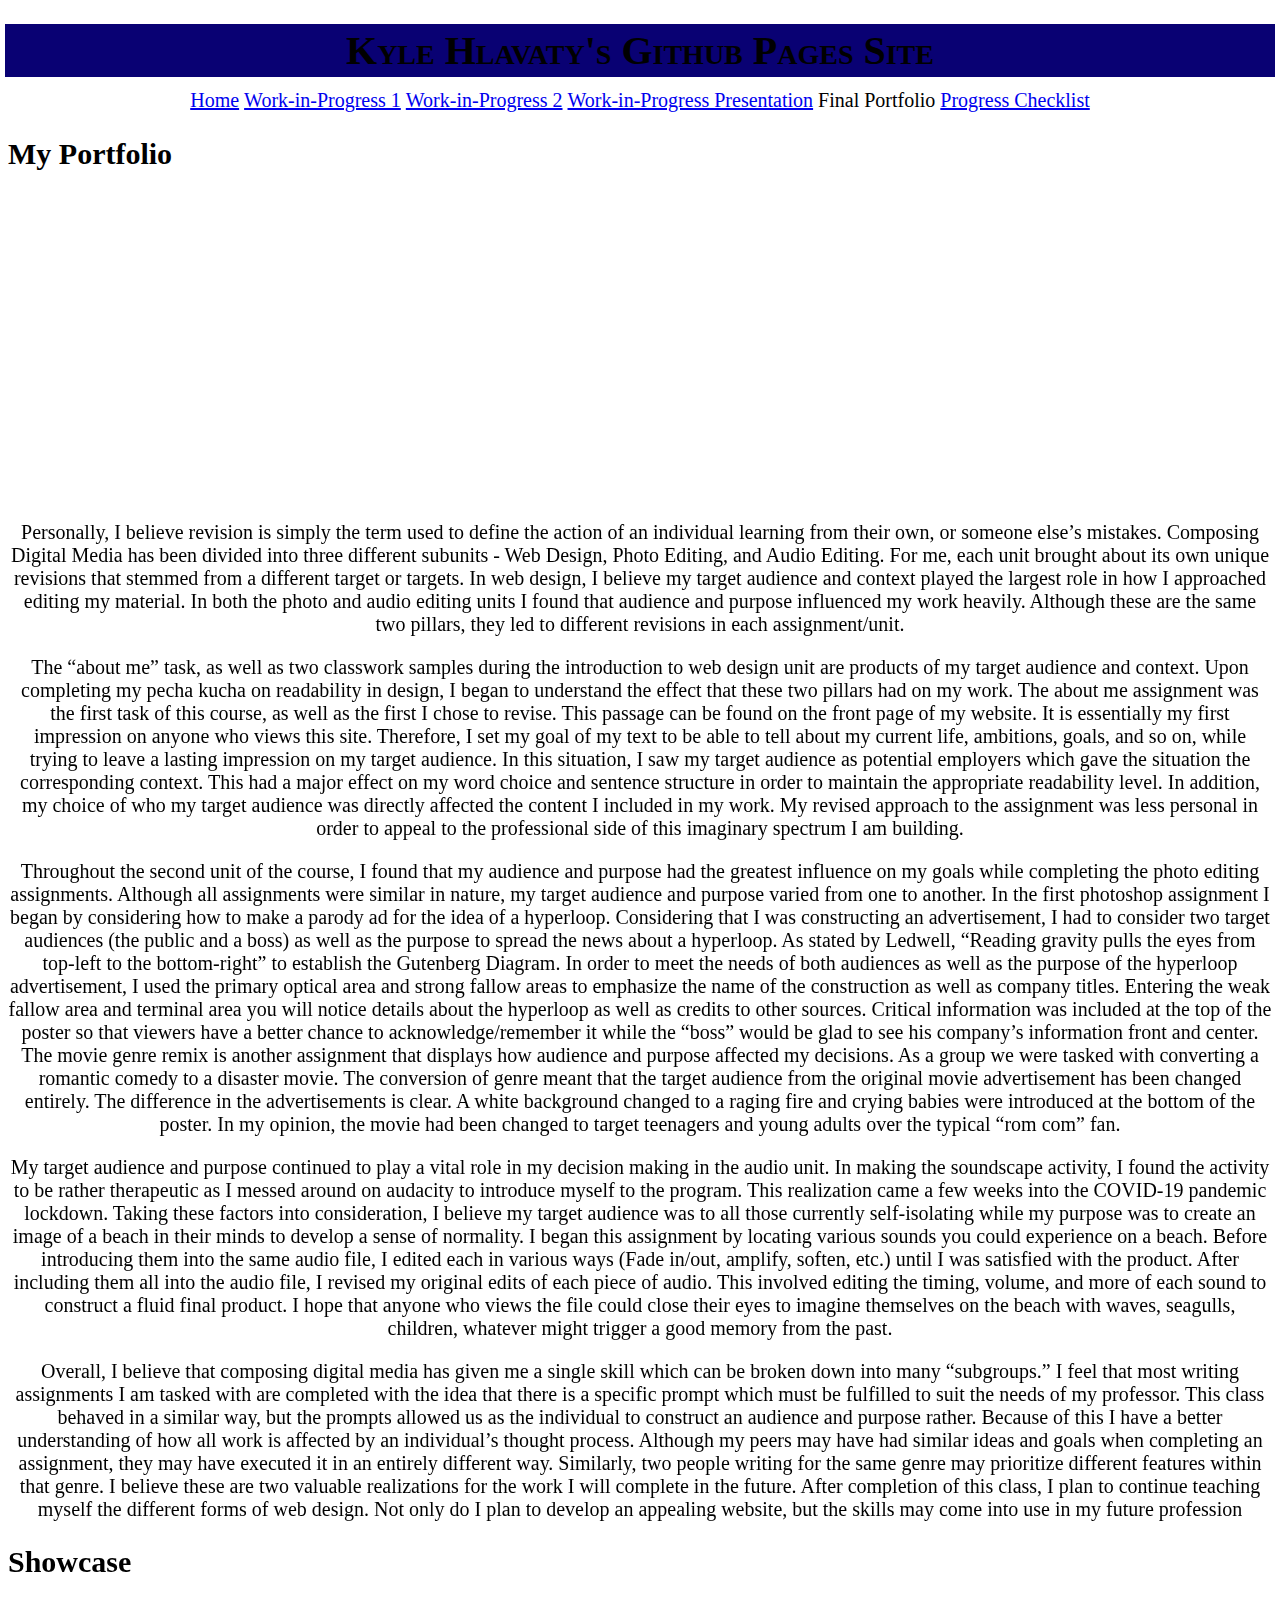
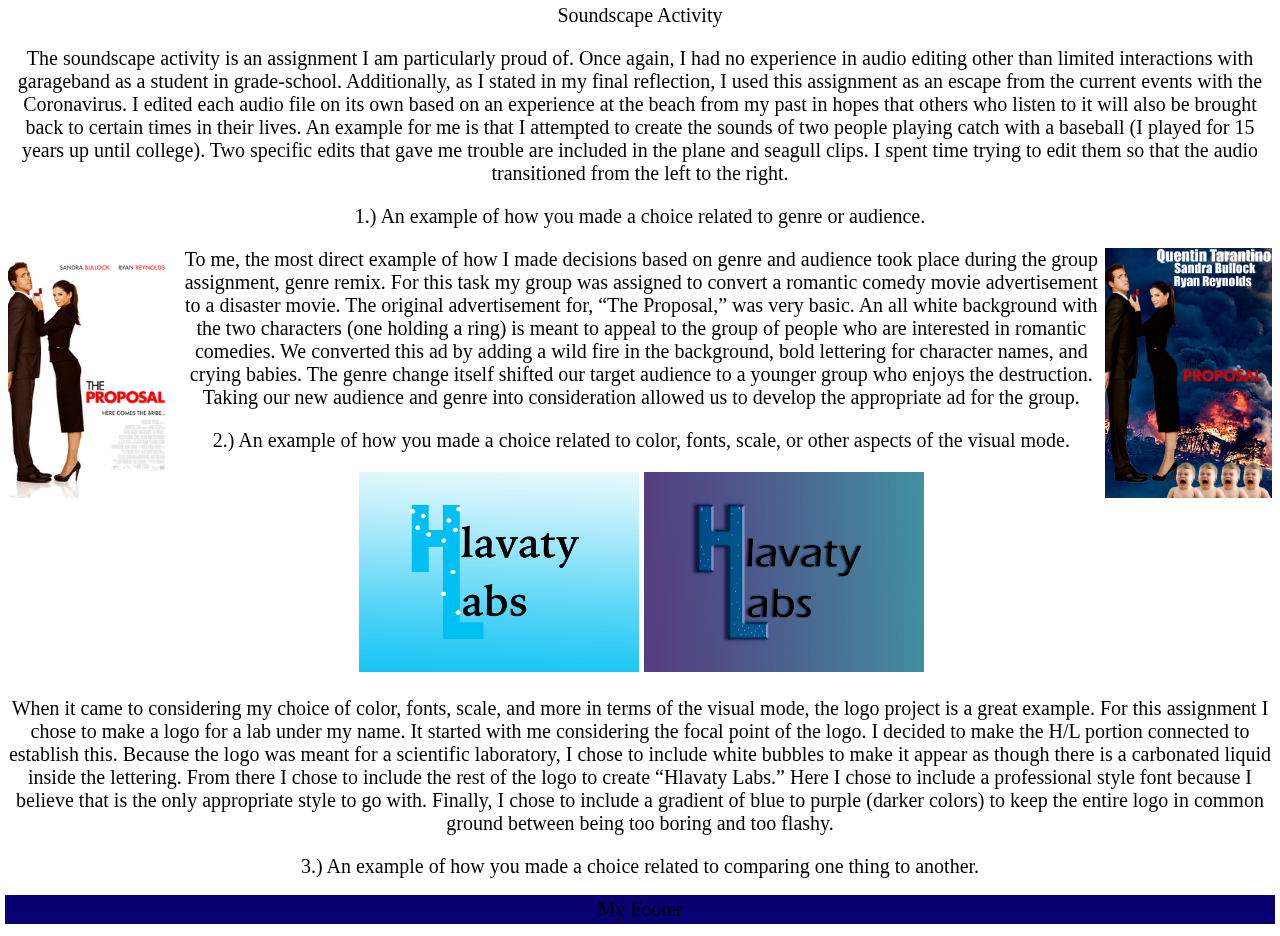
==== Portfolio/index.html @ 25378c31 "Update index.html" ====
<!DOCTYPE html>
<html>
<head>
    <title>Kyle Hlavaty's Github Pages Site</title>
    <link rel="stylesheet" type="text/css" href="../Static/style.css">
    </head>
<body>
    <h1>Kyle Hlavaty's Github Pages Site</h1>
    <nav><ul class="main-menu">
      <li><a href="../">Home</a></li>
      <li><a href="../Work-1/">Work-in-Progress 1</a></li>
      <li><a href="../Work-2/">Work-in-Progress 2</a></li>
      <li><a href="../Presentation/">Work-in-Progress Presentation</a></li>
      <li>Final Portfolio</li>
        <li><a href="../Progress Checklist/">Progress Checklist</a></li>
      </ul></nav>
    <main>
      <h2>My Portfolio</h2>
        <iframe width="100%" height="300" scrolling="no" frameborder="no" allow="autoplay" src="https://w.soundcloud.com/player/?url=https%3A//api.soundcloud.com/tracks/800270866&color=%23bca484&auto_play=false&hide_related=false&show_comments=true&show_user=true&show_reposts=false&show_teaser=true&visual=true"></iframe>
       <p>Personally, I believe revision is simply the term used to define the action of an individual learning from their own, or someone else’s mistakes. Composing Digital Media has been divided into three different subunits - Web Design, Photo Editing, and Audio Editing. For me, each unit brought about its own unique revisions that stemmed from a different target or targets. In web design, I believe my target audience and context played the largest role in how I approached editing my material. In both the photo and audio editing units I found that audience and purpose influenced my work heavily. Although these are the same two pillars, they led to different revisions in each assignment/unit.</p>
        <p>The “about me” task, as well as two classwork samples during the introduction to web design unit are products of my target audience and context. Upon completing my pecha kucha on readability in design, I began to understand the effect that these two pillars had on my work. The about me assignment was the first task of this course, as well as the first I chose to revise. This passage can be found on the front page of my website. It is essentially my first impression on anyone who views this site. Therefore, I set my goal of my text to be able to tell about my current life, ambitions, goals, and so on, while trying to leave a lasting impression on my target audience. In this situation, I saw my target audience as potential employers which gave the situation the corresponding context. This had a major effect on my word choice and sentence structure in order to maintain the appropriate readability level. In addition, my choice of who my target audience was directly affected the content I included in my work. My revised approach to the assignment was less personal in order to appeal to the professional side of this imaginary spectrum I am building.</p>
        <p> Throughout the second unit of the course, I found that my audience and purpose had the greatest influence on my goals while completing the photo editing assignments. Although all assignments were similar in nature, my target audience and purpose varied from one to another. In the first photoshop assignment I began by considering how to make a parody ad for the idea of a hyperloop. Considering that I was constructing an advertisement, I had to consider two target audiences (the public and a boss) as well as the purpose to spread the news about a hyperloop. As stated by Ledwell, “Reading gravity pulls the eyes from top-left to the bottom-right” to establish the Gutenberg Diagram. In order to meet the needs of both audiences as well as the purpose of the hyperloop advertisement, I used the primary optical area and strong fallow areas to emphasize the name of the construction as well as company titles. Entering the weak fallow area and terminal area you will notice details about the hyperloop as well as credits to other sources. Critical information was included at the top of the poster so that viewers have a better chance to acknowledge/remember it while the “boss” would be glad to see his company’s information front and center. The movie genre remix is another assignment that displays how audience and purpose affected my decisions. As a group we were tasked with converting a romantic comedy to a disaster movie. The conversion of genre meant that the target audience from the original movie advertisement has been changed entirely. The difference in the advertisements is clear. A white background changed to a raging fire and crying babies were introduced at the bottom of the poster. In my opinion, the movie had been changed to target teenagers and young adults over the typical “rom com” fan. </p>
        <p> My target audience and purpose continued to play a vital role in my decision making in the audio unit. In making the soundscape activity, I found the activity to be rather therapeutic as I messed around on audacity to introduce myself to the program. This realization came a few weeks into the COVID-19 pandemic lockdown. Taking these factors into consideration, I believe my target audience was to all those currently self-isolating while my purpose was to create an image of a beach in their minds to develop a sense of normality. I began this assignment by locating various sounds you could experience on a beach. Before introducing them into the same audio file, I edited each in various ways (Fade in/out, amplify, soften, etc.) until I was satisfied with the product. After including them all into the audio file, I revised my original edits of each piece of audio. This involved editing the timing, volume, and more of each sound to construct a fluid final product. I hope that anyone who views the file could close their eyes to imagine themselves on the beach with waves, seagulls, children, whatever might trigger a good memory from the past. </p>
        <p> Overall, I believe that composing digital media has given me a single skill which can be broken down into many “subgroups.” I feel that most writing assignments I am tasked with are completed with the idea that there is a specific prompt which must be fulfilled to suit the needs of my professor. This class behaved in a similar way, but the prompts allowed us as the individual to construct an audience and purpose rather. Because of this I have a better understanding of how all work is affected by an individual’s thought process. Although my peers may have had similar ideas and goals when completing an assignment, they may have executed it in an entirely different way. Similarly, two people writing for the same genre may prioritize different features within that genre. I believe these are two valuable realizations for the work I will complete in the future. After completion of this class, I plan to continue teaching myself the different forms of web design. Not only do I plan to develop an appealing website, but the skills may come into use in my future profession </p>
        <h2> Showcase </h2>
        <p> Soundscape Activity </p>
        <p> The soundscape activity is an assignment I am particularly proud of. Once again, I had no experience in audio editing other than limited interactions with garageband as a student in grade-school. Additionally, as I stated in my final reflection, I used this assignment as an escape from the current events with the Coronavirus. I edited each audio file on its own based on an experience at the beach from my past in hopes that others who listen to it will also be brought back to certain times in their lives. An example for me is that I attempted to create the sounds of two people playing catch with a baseball (I played for 15 years up until college). Two specific edits that gave me trouble are included in the plane and seagull clips. I spent time trying to edit them so that the audio transitioned from the left to the right.</p>
        <p> 1.) An example of how you made a choice related to genre or audience.
        <p> </p>
            <img src="/Static/Images/The_Proposal.jpg" alt="prop" width="auto" height="250" align="Left">
            <img src="/Static/Images/The Proposal Ad.png" alt="prop2" width="auto" height="250" align="Right">
        <p> </p>
        <p> To me, the most direct example of how I made decisions based on genre and audience took place during the group assignment, genre remix. For this task my group was assigned to convert a romantic comedy movie advertisement to a disaster movie. The original advertisement for, “The Proposal,” was very basic. An all white background with the two characters (one holding a ring) is meant to appeal to the group of people who are interested in romantic comedies. We converted this ad by adding a wild fire in the background, bold lettering for character names, and crying babies. The genre change itself shifted our target audience to a younger group who enjoys the destruction. Taking our new audience and genre into consideration allowed us to develop the appropriate ad for the group.</p>
    <p> 2.) An example of how you made a choice related to color, fonts, scale, or other aspects of the visual mode.
        <p> </p>
        <p> <img src="/Static/Images/Logo - OG.png" alt="logo" width="auto" height="200">
        <img src="/Static/Images/Hlavaty - Logo Activity (Site).png" alt="logo" width="auto" height="200"> </p>
        
        <p> </p>
        <p> When it came to considering my choice of color, fonts, scale, and more in terms of the visual mode, the logo project is a great example. For this assignment I chose to make a logo for a lab under my name. It started with me considering the focal point of the logo. I decided to make the H/L portion connected to establish this. Because the logo was meant for a scientific laboratory, I chose to include white bubbles to make it appear as though there is a carbonated liquid inside the lettering. From there I chose to include the rest of the logo to create “Hlavaty Labs.” Here I chose to include a professional style font because I believe that is the only appropriate style to go with. Finally, I chose to include a gradient of blue to purple (darker colors) to keep the entire logo in common ground between being too boring and too flashy.</p>
        <p> 3.) An example of how you made a choice related to comparing one thing to another.
            
    </main>
    <footer>My Footer</footer>
  </body>
  </html>
---- Static/style.css ----
body {
  font-size: 125%;
  text-color: #f0e0b1;
}

head {
  outline-style: solid;
  outline-width: medium;
}

h1 { 
  font-variant: small-caps;
  font-family: 'URW Chancery L', Cursive;
  text-align: center;
  margin-bottom: 15px;
  Outline: Border;
  Outline-style: solid;
  Outline-width: Medium;
  Outline-color: #090173;
  background-color: #090173;
  text-color: #FFE4D2;
}

ul.main-menu {
    list-style-type: square;
    margin: 10px;
    padding: 0;
  text-align: center;
}
ul.main-menu>li {
    display: inline;
  text-align: center
}
frame {
width: 70%;
  margin-left: auto;
  margin-right: auto;
  display: block;
}
p {
  text-align: center;
  font-family: serif;
  text-color: #000000;
}
footer {
   text-align: center;
  margin-bottom: 15px;
  Outline: Border;
  Outline-style: solid;
  Outline-width: Medium;
  Outline-color: #090173;
  background-color: #090173;
}
th {
  background-color: #090173;
  color: white;
}
tr:nth-child(even) {background-color: #f2f2f2;}
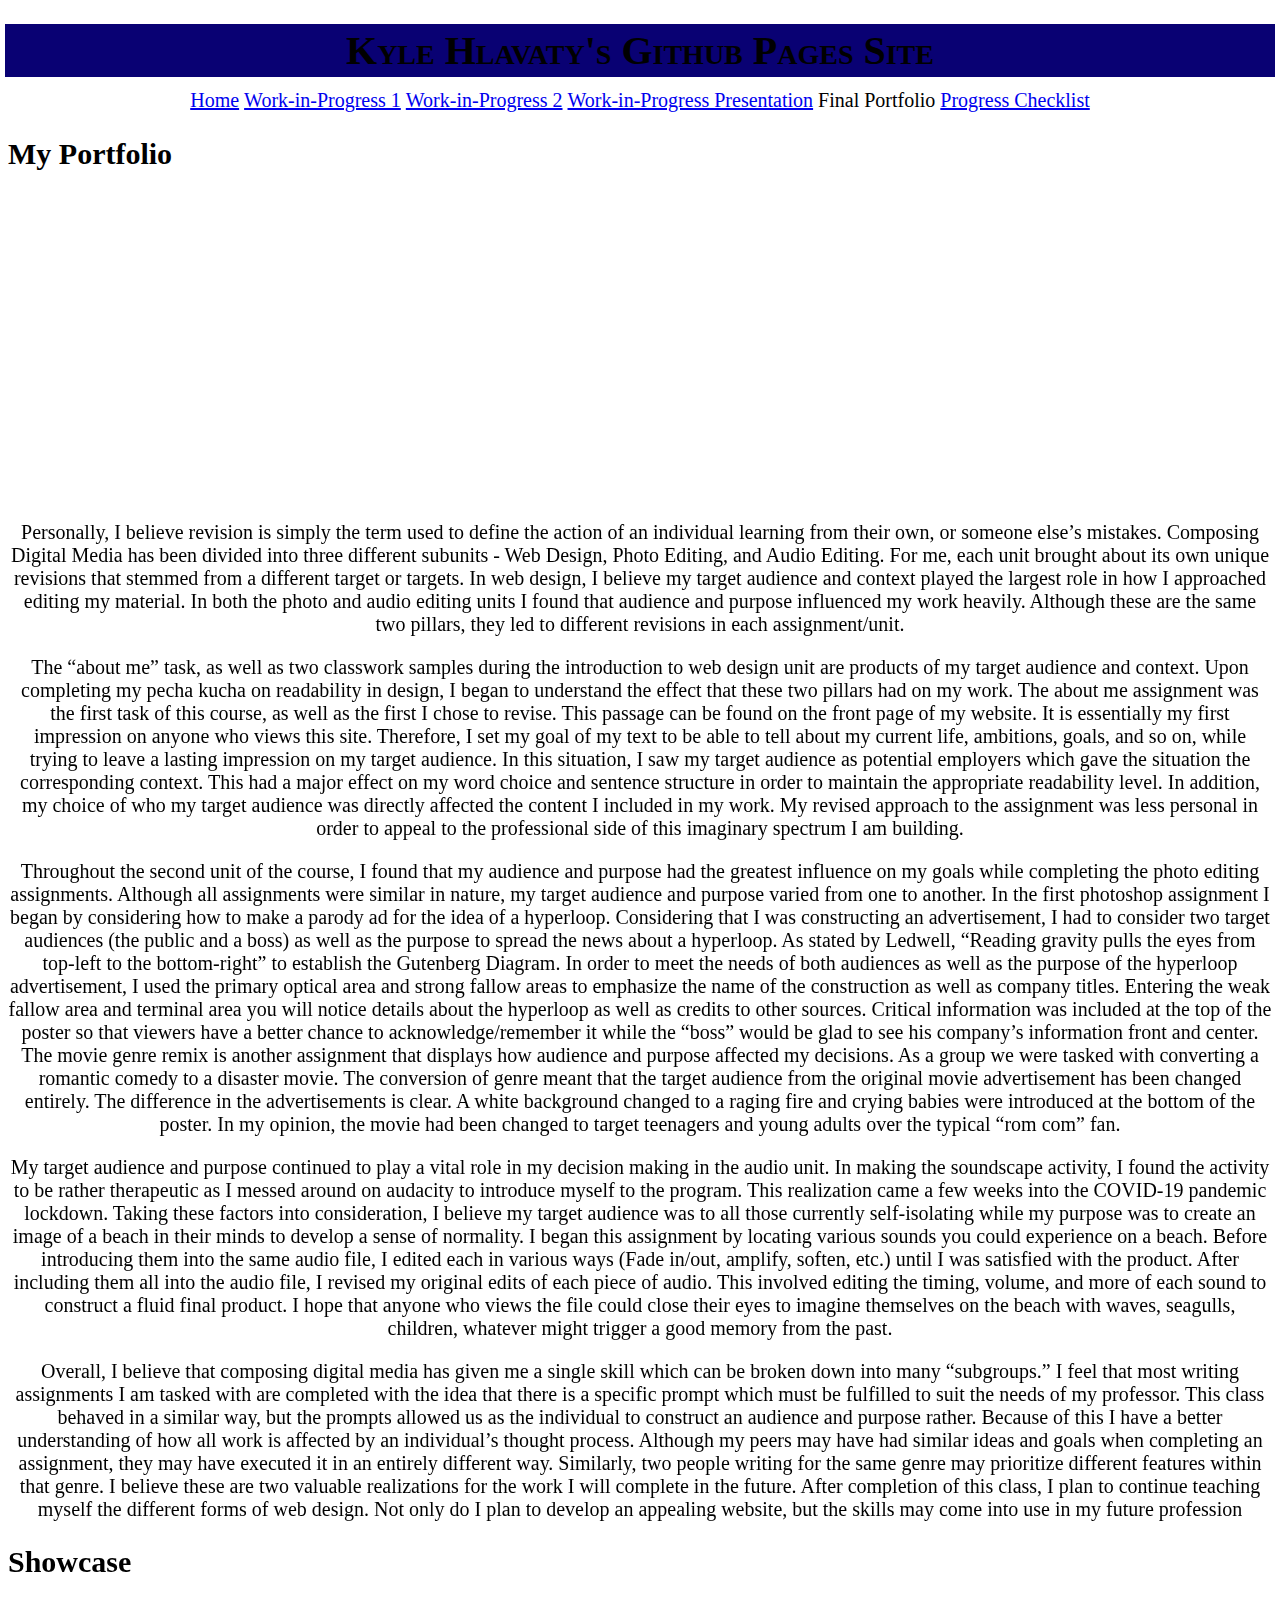
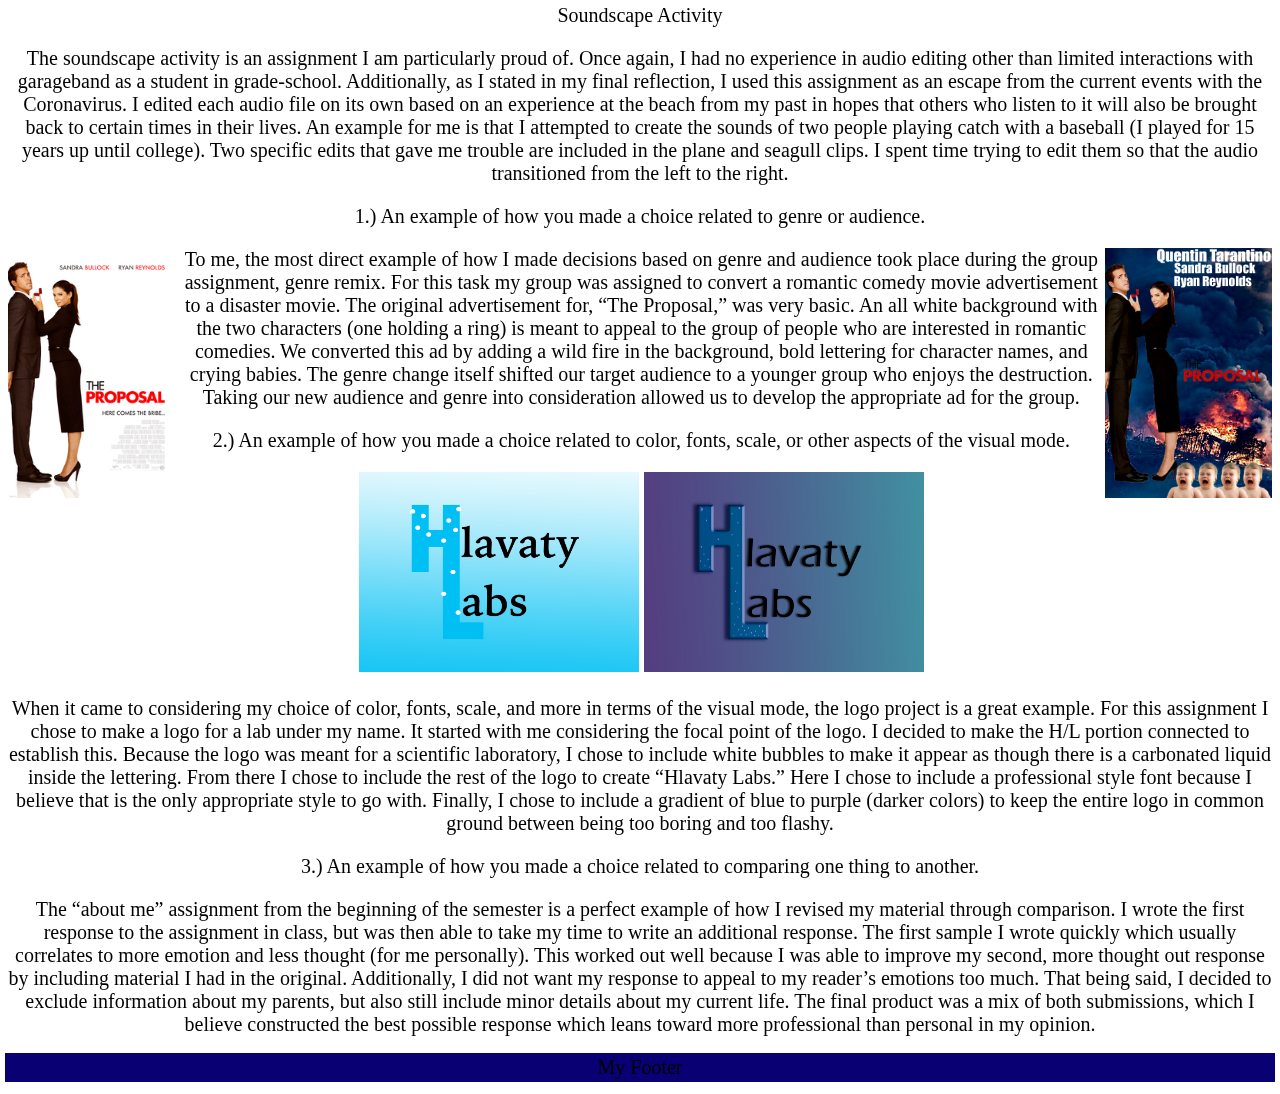
==== commit f1581c19: "Update index.html" ====
--- a/Portfolio/index.html
+++ b/Portfolio/index.html
@@ -39,6 +39,8 @@
         <p> </p>
         <p> When it came to considering my choice of color, fonts, scale, and more in terms of the visual mode, the logo project is a great example. For this assignment I chose to make a logo for a lab under my name. It started with me considering the focal point of the logo. I decided to make the H/L portion connected to establish this. Because the logo was meant for a scientific laboratory, I chose to include white bubbles to make it appear as though there is a carbonated liquid inside the lettering. From there I chose to include the rest of the logo to create “Hlavaty Labs.” Here I chose to include a professional style font because I believe that is the only appropriate style to go with. Finally, I chose to include a gradient of blue to purple (darker colors) to keep the entire logo in common ground between being too boring and too flashy.</p>
         <p> 3.) An example of how you made a choice related to comparing one thing to another.
+            <p> The “about me” assignment from the beginning of the semester is a perfect example of how I revised my material through comparison. I wrote the first response to the assignment in class, but was then able to take my time to write an additional response. The first sample I wrote quickly which usually correlates to more emotion and less thought (for me personally). This worked out well because I was able to improve my second, more thought out response by including material I had in the original. Additionally, I did not want my response to appeal to my reader’s emotions too much. That being said, I decided to exclude information about my parents, but also still include minor details about my current life. The final product was a mix of both submissions, which I believe constructed the best possible response which leans toward more professional than personal in my opinion.</p>
+        <p>
             
     </main>
     <footer>My Footer</footer>
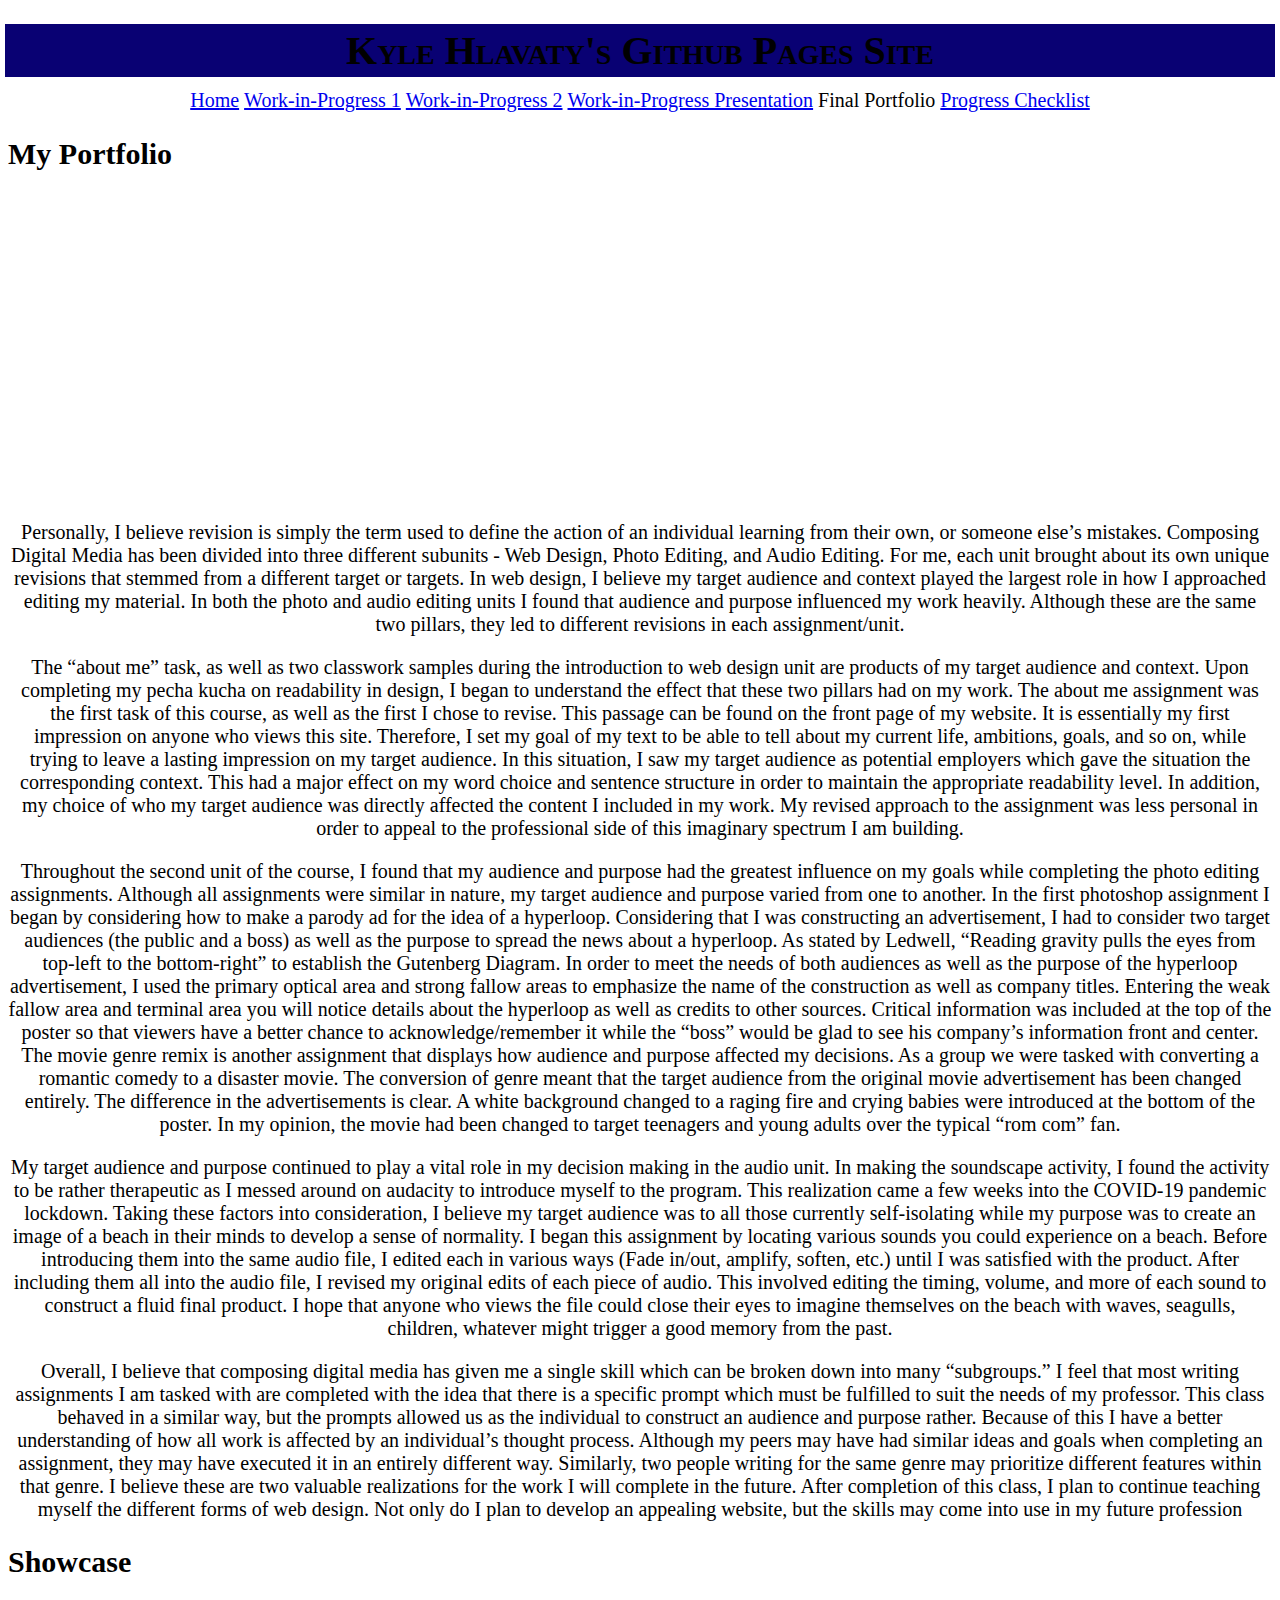
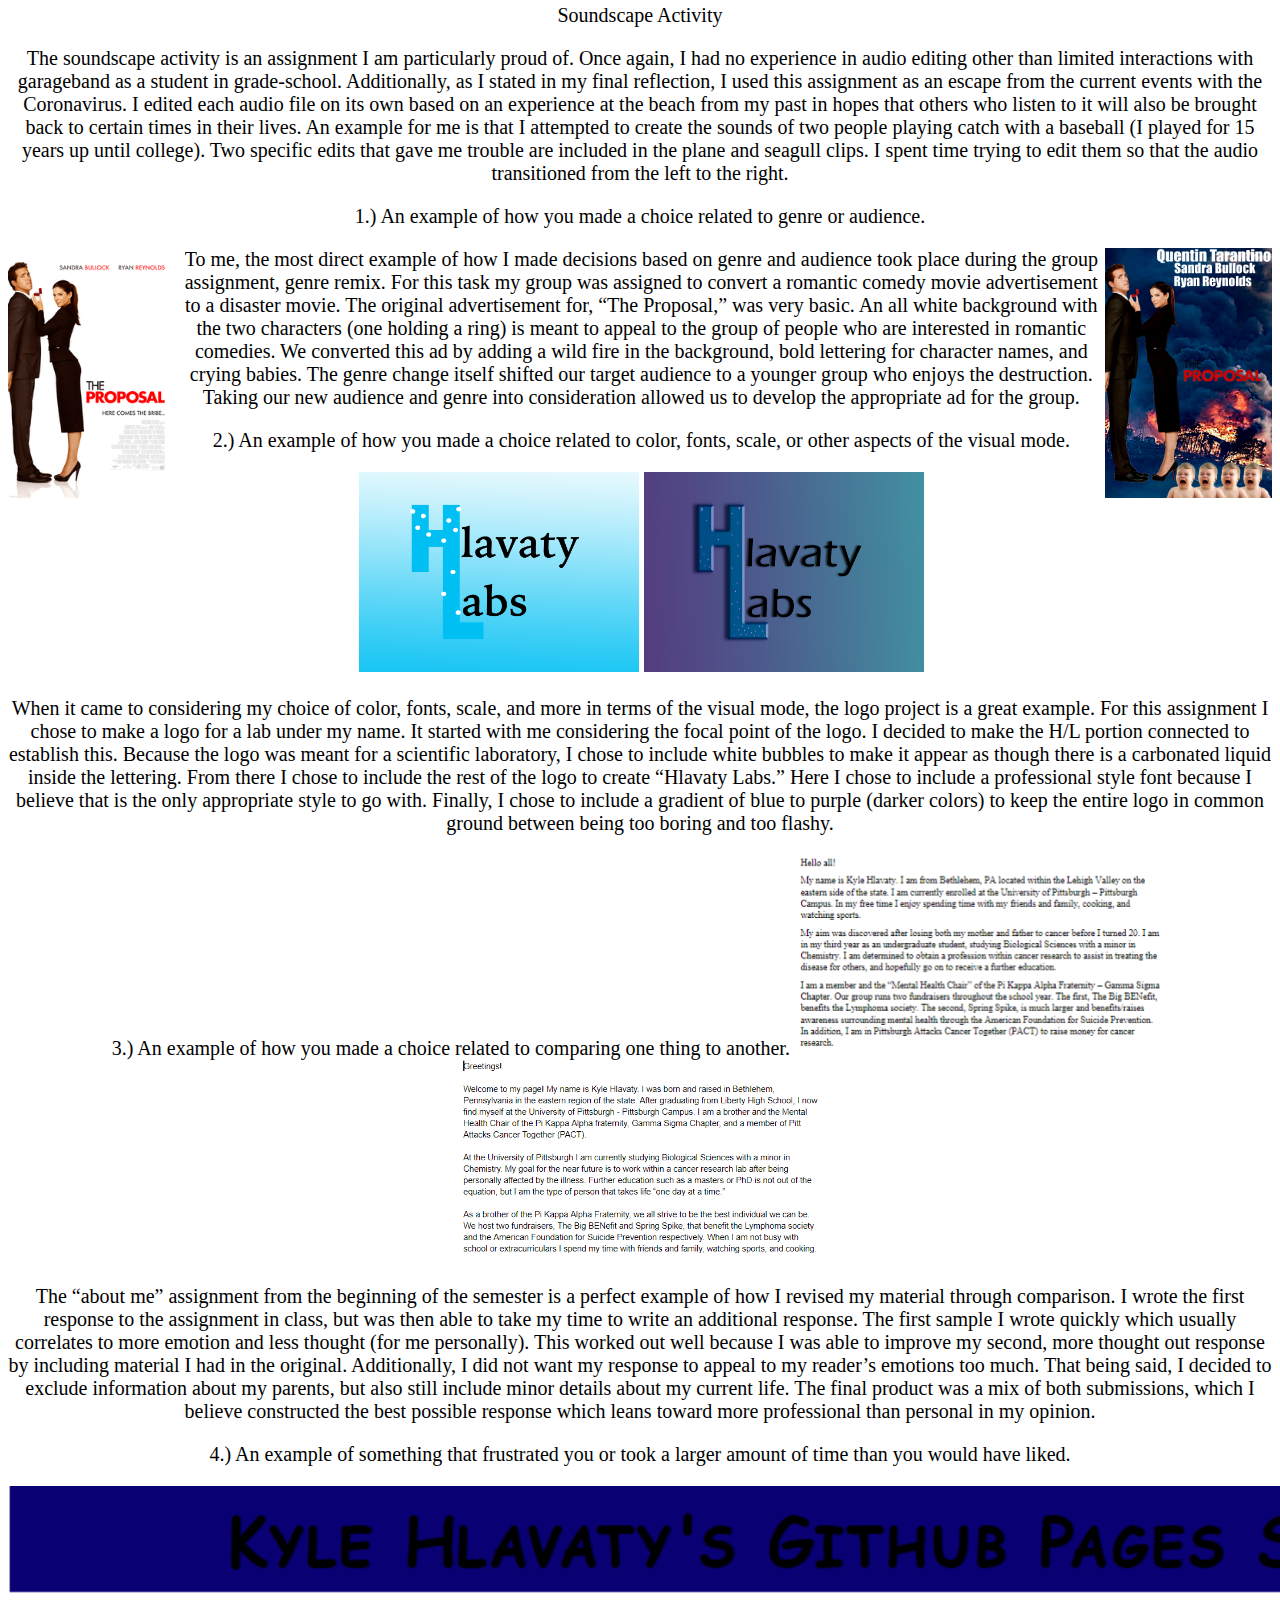
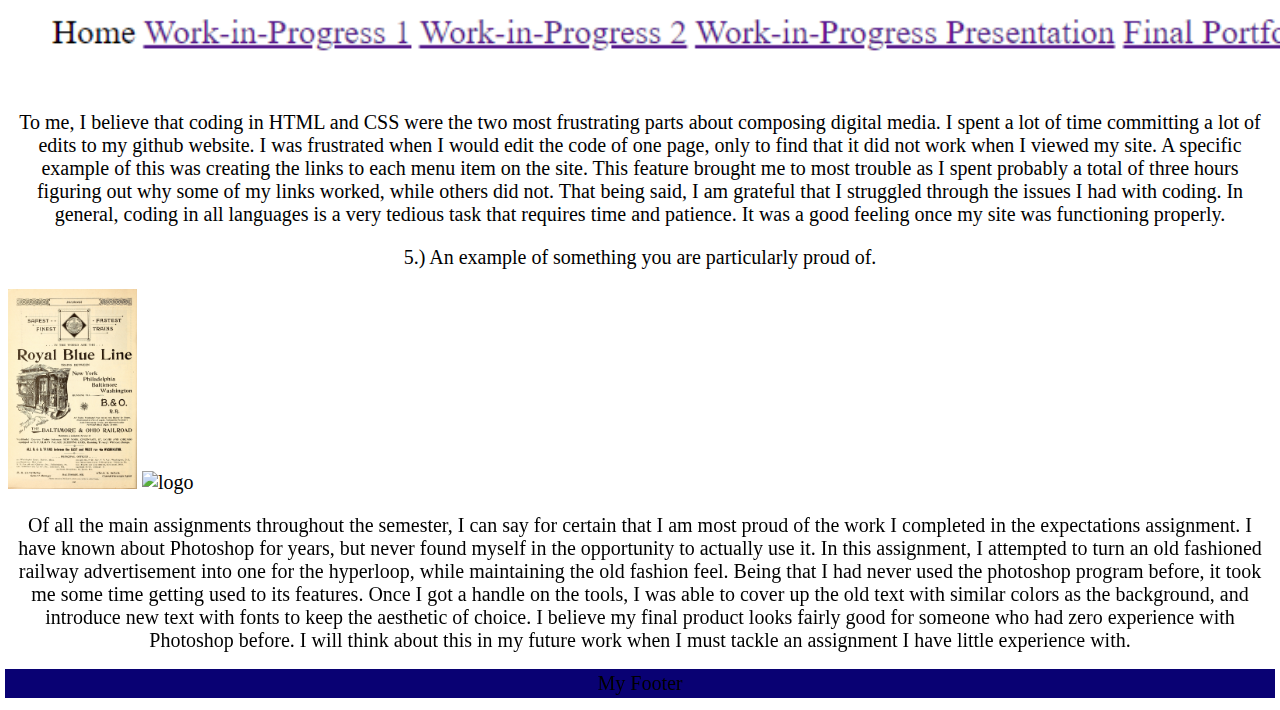
==== commit 48d8a37a: "Update index.html" ====
--- a/Portfolio/index.html
+++ b/Portfolio/index.html
@@ -29,18 +29,22 @@
         <p> </p>
             <img src="/Static/Images/The_Proposal.jpg" alt="prop" width="auto" height="250" align="Left">
             <img src="/Static/Images/The Proposal Ad.png" alt="prop2" width="auto" height="250" align="Right">
-        <p> </p>
         <p> To me, the most direct example of how I made decisions based on genre and audience took place during the group assignment, genre remix. For this task my group was assigned to convert a romantic comedy movie advertisement to a disaster movie. The original advertisement for, “The Proposal,” was very basic. An all white background with the two characters (one holding a ring) is meant to appeal to the group of people who are interested in romantic comedies. We converted this ad by adding a wild fire in the background, bold lettering for character names, and crying babies. The genre change itself shifted our target audience to a younger group who enjoys the destruction. Taking our new audience and genre into consideration allowed us to develop the appropriate ad for the group.</p>
     <p> 2.) An example of how you made a choice related to color, fonts, scale, or other aspects of the visual mode.
-        <p> </p>
         <p> <img src="/Static/Images/Logo - OG.png" alt="logo" width="auto" height="200">
-        <img src="/Static/Images/Hlavaty - Logo Activity (Site).png" alt="logo" width="auto" height="200"> </p>
-        
-        <p> </p>
+        <img src="/Static/Images/Hlavaty - Logo Activity (Site).png" alt="logo2" width="auto" height="200"> </p>
         <p> When it came to considering my choice of color, fonts, scale, and more in terms of the visual mode, the logo project is a great example. For this assignment I chose to make a logo for a lab under my name. It started with me considering the focal point of the logo. I decided to make the H/L portion connected to establish this. Because the logo was meant for a scientific laboratory, I chose to include white bubbles to make it appear as though there is a carbonated liquid inside the lettering. From there I chose to include the rest of the logo to create “Hlavaty Labs.” Here I chose to include a professional style font because I believe that is the only appropriate style to go with. Finally, I chose to include a gradient of blue to purple (darker colors) to keep the entire logo in common ground between being too boring and too flashy.</p>
-        <p> 3.) An example of how you made a choice related to comparing one thing to another.
+    <p> 3.) An example of how you made a choice related to comparing one thing to another.
+        <img src="/Static/Images/About Me - OG.PNG" alt="ab" width="auto" height="200">
+        <img src="/Static/Images/About Me - Revised.PNG" alt="ab2" width="auto" height="200">
             <p> The “about me” assignment from the beginning of the semester is a perfect example of how I revised my material through comparison. I wrote the first response to the assignment in class, but was then able to take my time to write an additional response. The first sample I wrote quickly which usually correlates to more emotion and less thought (for me personally). This worked out well because I was able to improve my second, more thought out response by including material I had in the original. Additionally, I did not want my response to appeal to my reader’s emotions too much. That being said, I decided to exclude information about my parents, but also still include minor details about my current life. The final product was a mix of both submissions, which I believe constructed the best possible response which leans toward more professional than personal in my opinion.</p>
-        <p>
+    <p> 4.) An example of something that frustrated you or took a larger amount of time than you would have liked. </p>
+        <img src="/Static/Images/Menu.PNG" alt="Menu" width="auto" height="200">
+            <p> To me, I believe that coding in HTML and CSS were the two most frustrating parts about composing digital media. I spent a lot of time committing a lot of edits to my github website. I was frustrated when I would edit the code of one page, only to find that it did not work when I viewed my site. A specific example of this was creating the links to each menu item on the site. This feature brought me to most trouble as I spent probably a total of three hours figuring out why some of my links worked, while others did not. That being said, I am grateful that I struggled through the issues I had with coding. In general, coding in all languages is a very tedious task that requires time and patience. It was a good feeling once my site was functioning properly.</p>
+    <p> 5.) An example of something you are particularly proud of. </p>
+        <img src="/Static/Images/Ad - OG.jpg" alt="ad" width="auto" height="200">
+        <img src="/Static/Images/Hyperloop Parody (Site).png" alt="logo" width="auto" height="200">
+        <p> Of all the main assignments throughout the semester, I can say for certain that I am most proud of the work I completed in the expectations assignment. I have known about Photoshop for years, but never found myself in the opportunity to actually use it. In this assignment, I attempted to turn an old fashioned railway advertisement into one for the hyperloop, while maintaining the old fashion feel. Being that I had never used the photoshop program before, it took me some time getting used to its features. Once I got a handle on the tools, I was able to cover up the old text with similar colors as the background, and introduce new text with fonts to keep the aesthetic of choice. I believe my final product looks fairly good for someone who had zero experience with Photoshop before. I will think about this in my future work when I must tackle an assignment I have little experience with.</p>
             
     </main>
     <footer>My Footer</footer>
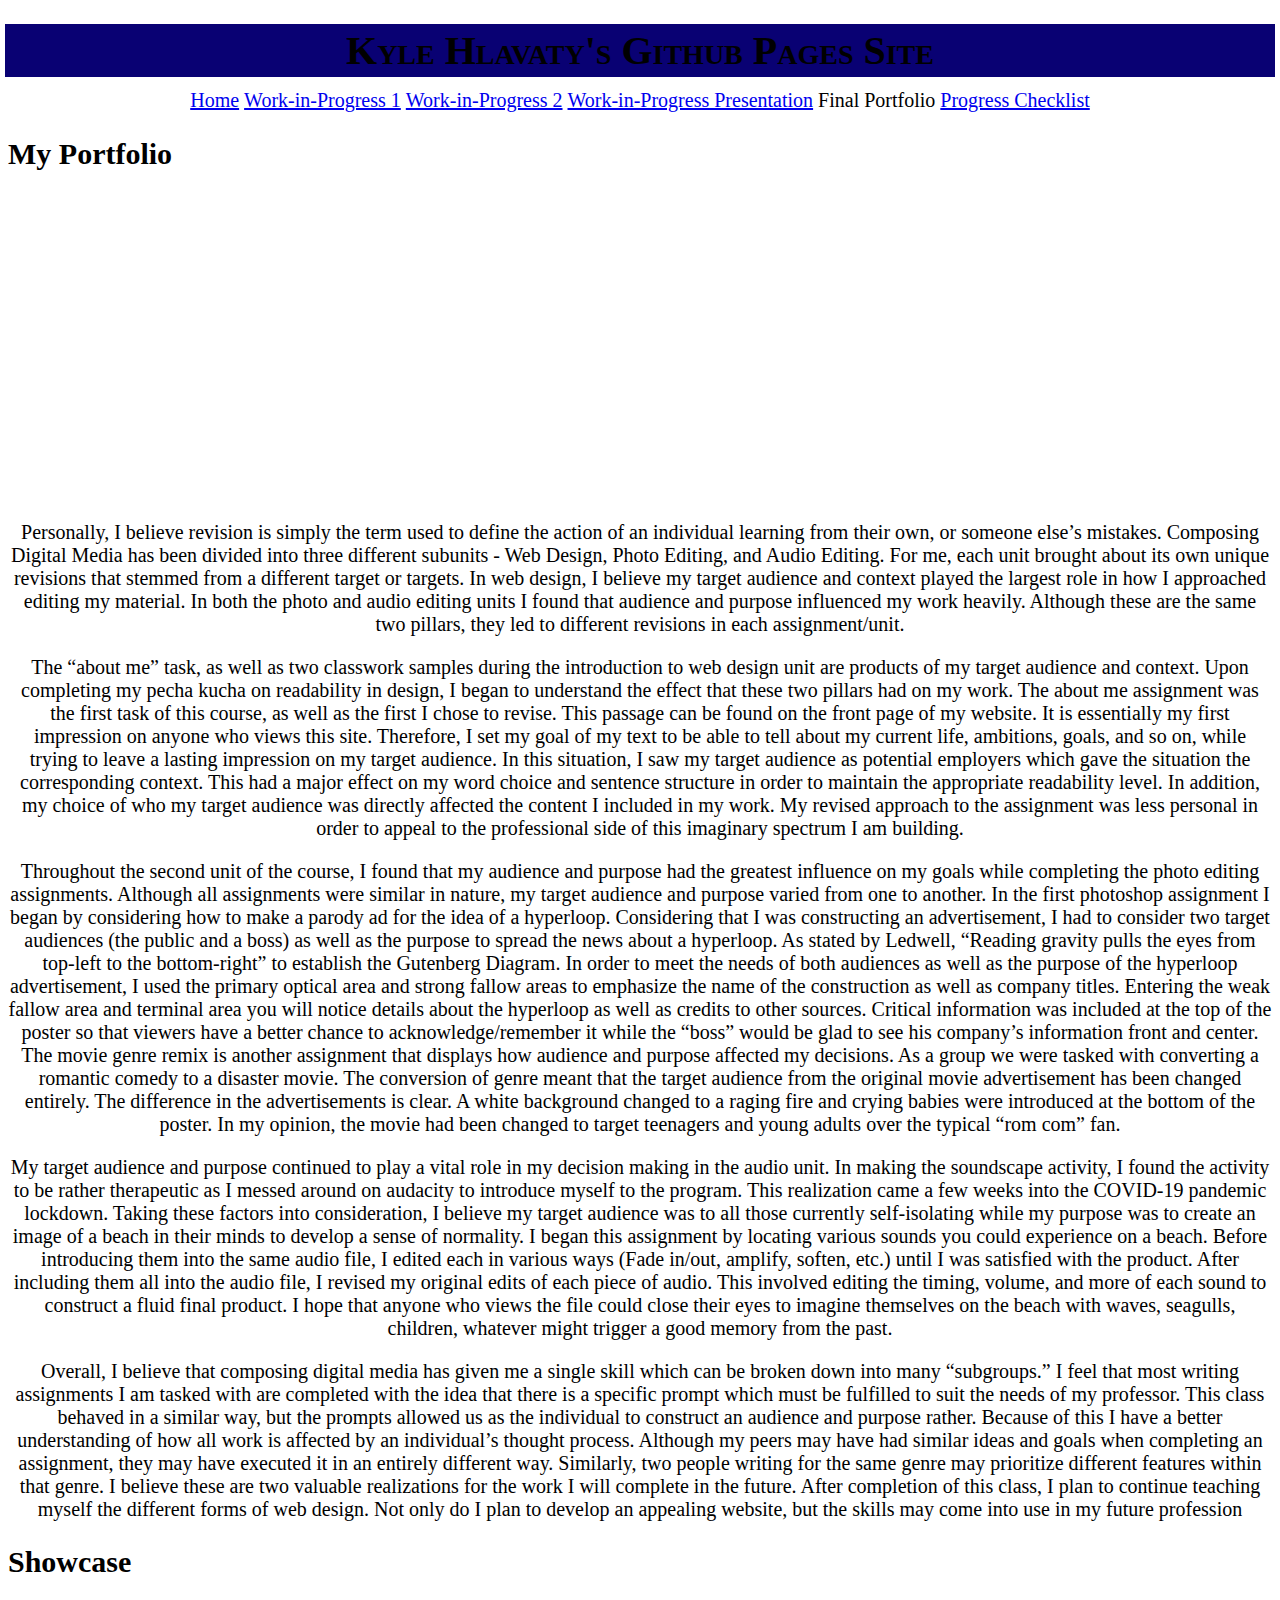
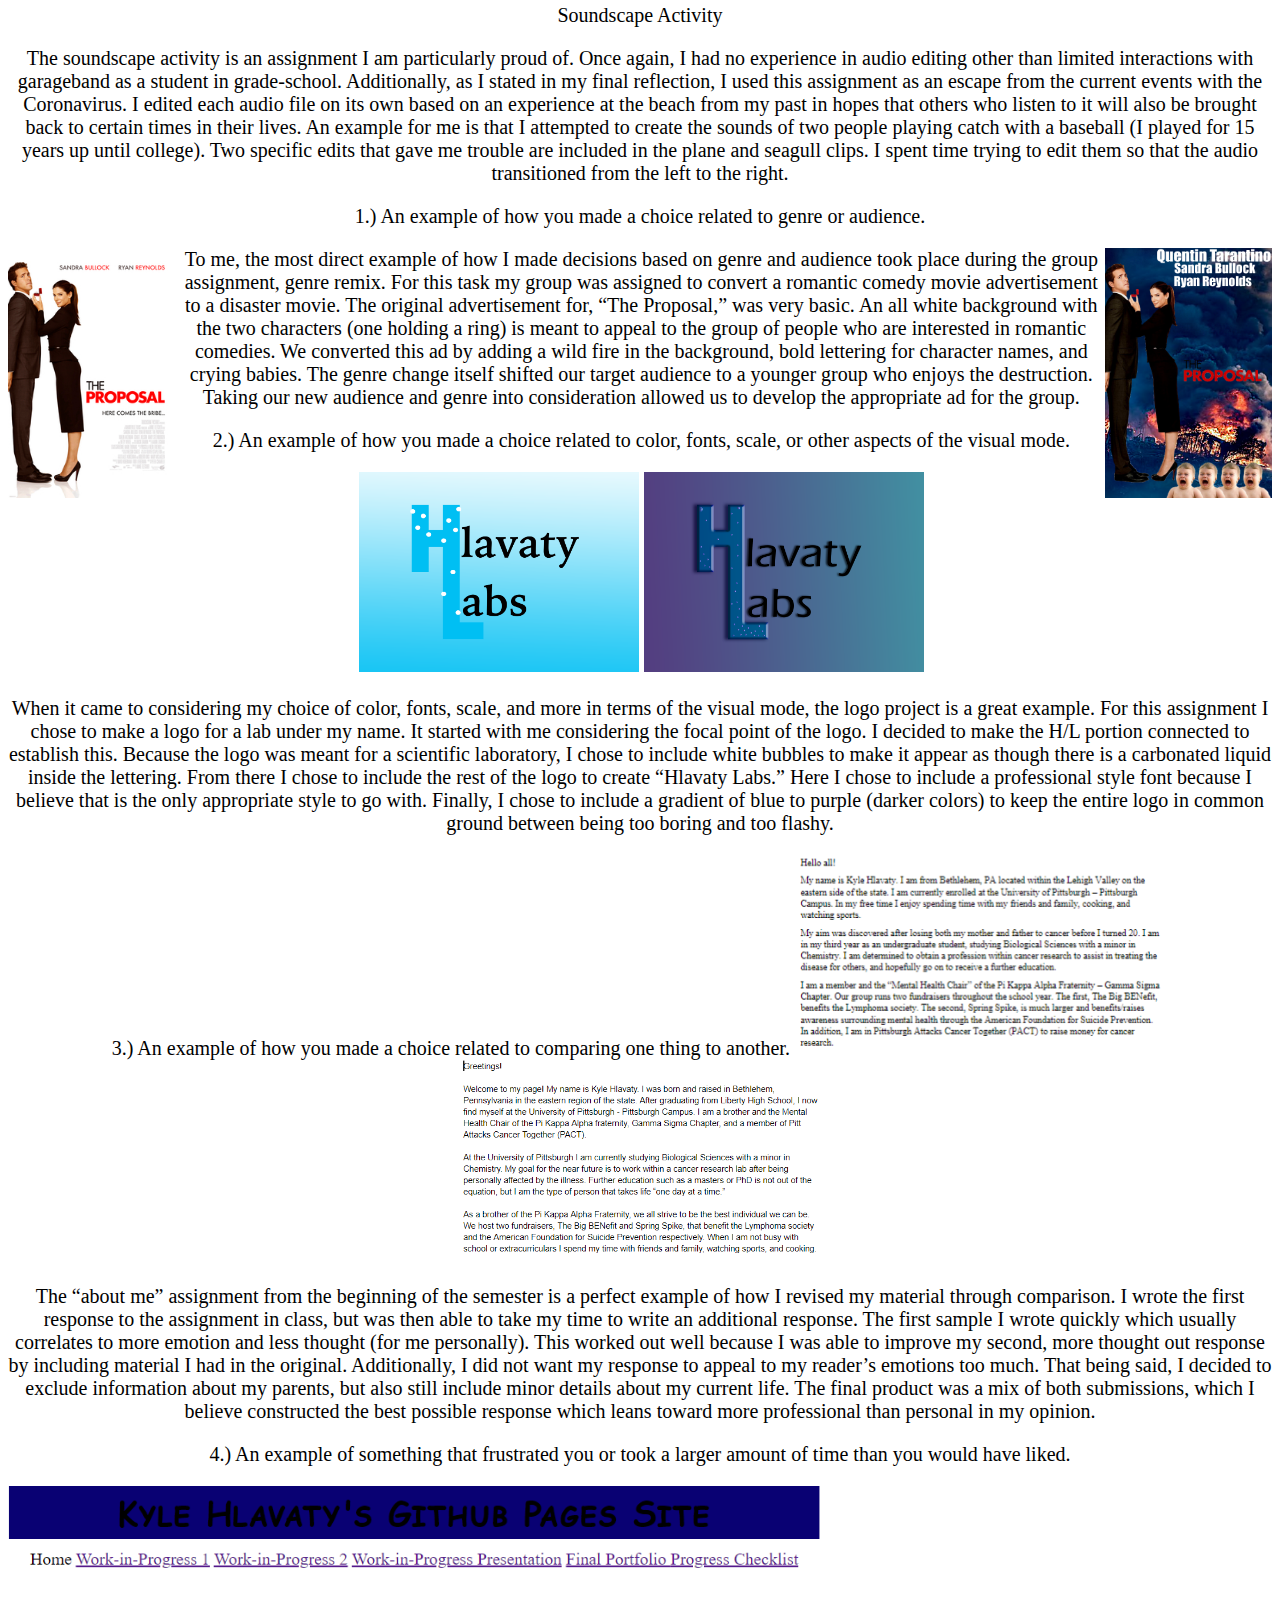
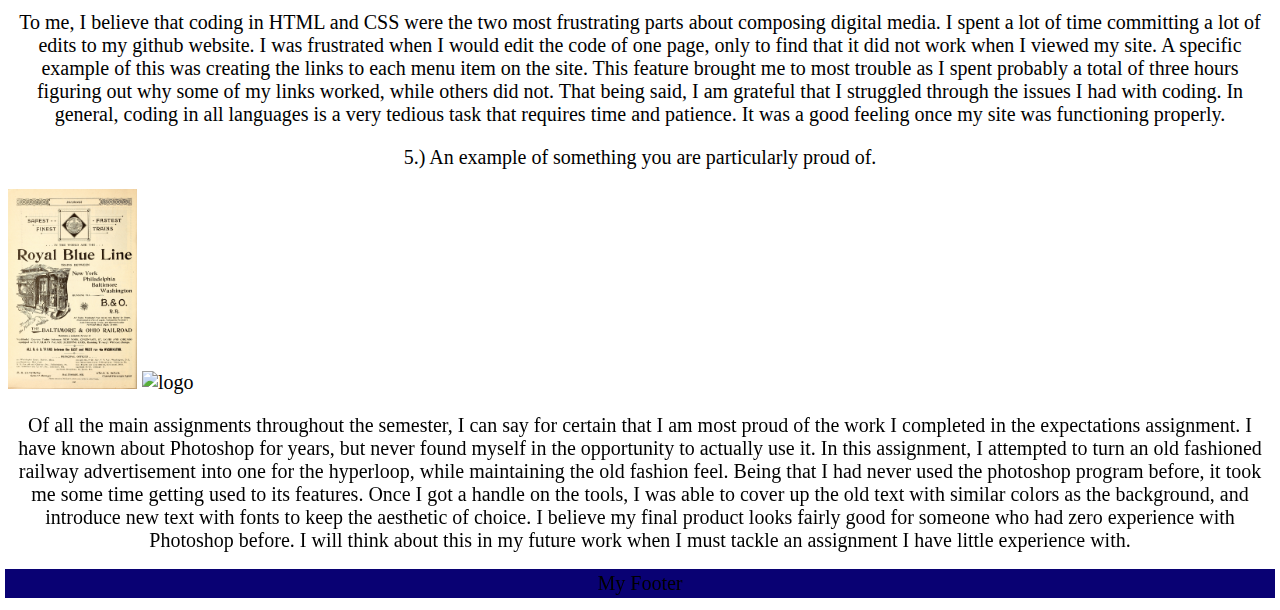
==== commit fafa2bd5: "Update index.html" ====
--- a/Portfolio/index.html
+++ b/Portfolio/index.html
@@ -39,11 +39,11 @@
         <img src="/Static/Images/About Me - Revised.PNG" alt="ab2" width="auto" height="200">
             <p> The “about me” assignment from the beginning of the semester is a perfect example of how I revised my material through comparison. I wrote the first response to the assignment in class, but was then able to take my time to write an additional response. The first sample I wrote quickly which usually correlates to more emotion and less thought (for me personally). This worked out well because I was able to improve my second, more thought out response by including material I had in the original. Additionally, I did not want my response to appeal to my reader’s emotions too much. That being said, I decided to exclude information about my parents, but also still include minor details about my current life. The final product was a mix of both submissions, which I believe constructed the best possible response which leans toward more professional than personal in my opinion.</p>
     <p> 4.) An example of something that frustrated you or took a larger amount of time than you would have liked. </p>
-        <img src="/Static/Images/Menu.PNG" alt="Menu" width="auto" height="200">
+        <img src="/Static/Images/Menu.PNG" alt="Menu" width="auto" height="100">
             <p> To me, I believe that coding in HTML and CSS were the two most frustrating parts about composing digital media. I spent a lot of time committing a lot of edits to my github website. I was frustrated when I would edit the code of one page, only to find that it did not work when I viewed my site. A specific example of this was creating the links to each menu item on the site. This feature brought me to most trouble as I spent probably a total of three hours figuring out why some of my links worked, while others did not. That being said, I am grateful that I struggled through the issues I had with coding. In general, coding in all languages is a very tedious task that requires time and patience. It was a good feeling once my site was functioning properly.</p>
     <p> 5.) An example of something you are particularly proud of. </p>
         <img src="/Static/Images/Ad - OG.jpg" alt="ad" width="auto" height="200">
-        <img src="/Static/Images/Hyperloop Parody (Site).png" alt="logo" width="auto" height="200">
+        <img src="/Static/Images/Hlavaty - Hyperloop Parody (Site).png" alt="logo" width="auto" height="200">
         <p> Of all the main assignments throughout the semester, I can say for certain that I am most proud of the work I completed in the expectations assignment. I have known about Photoshop for years, but never found myself in the opportunity to actually use it. In this assignment, I attempted to turn an old fashioned railway advertisement into one for the hyperloop, while maintaining the old fashion feel. Being that I had never used the photoshop program before, it took me some time getting used to its features. Once I got a handle on the tools, I was able to cover up the old text with similar colors as the background, and introduce new text with fonts to keep the aesthetic of choice. I believe my final product looks fairly good for someone who had zero experience with Photoshop before. I will think about this in my future work when I must tackle an assignment I have little experience with.</p>
             
     </main>
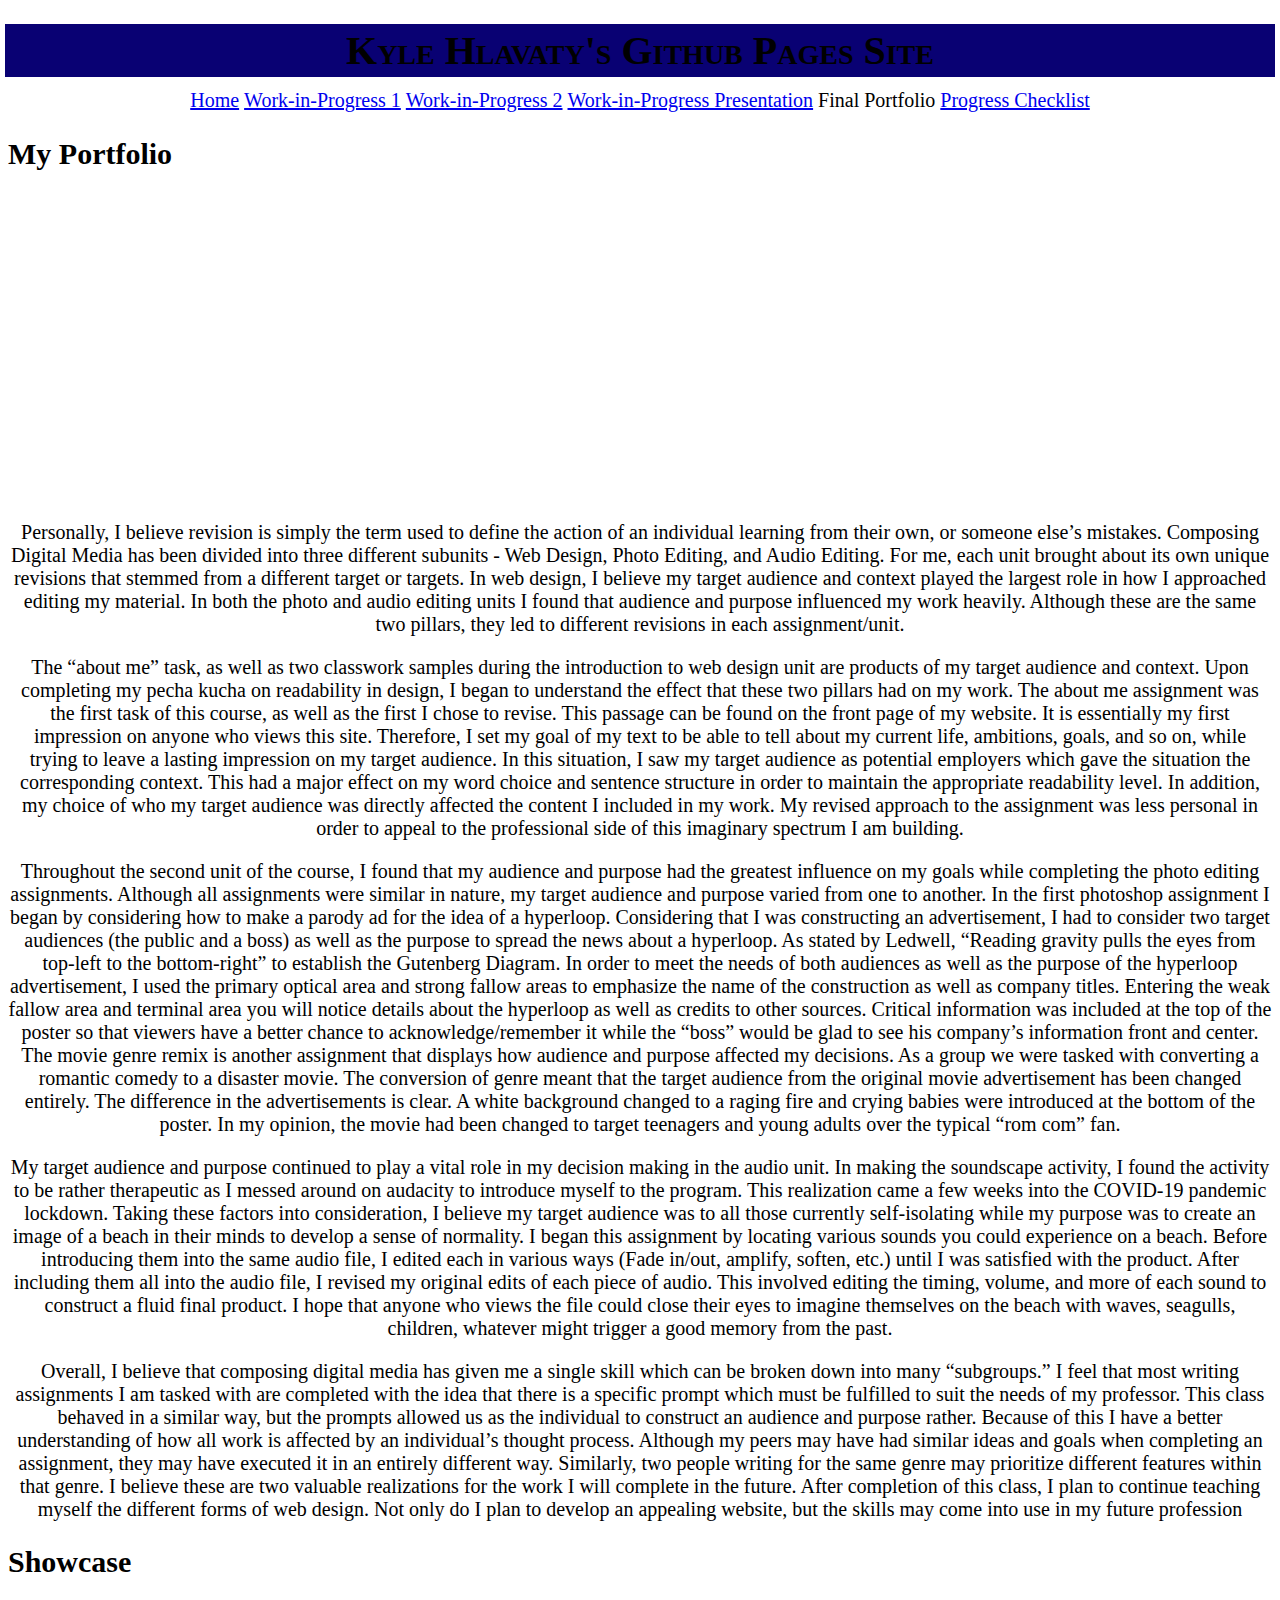
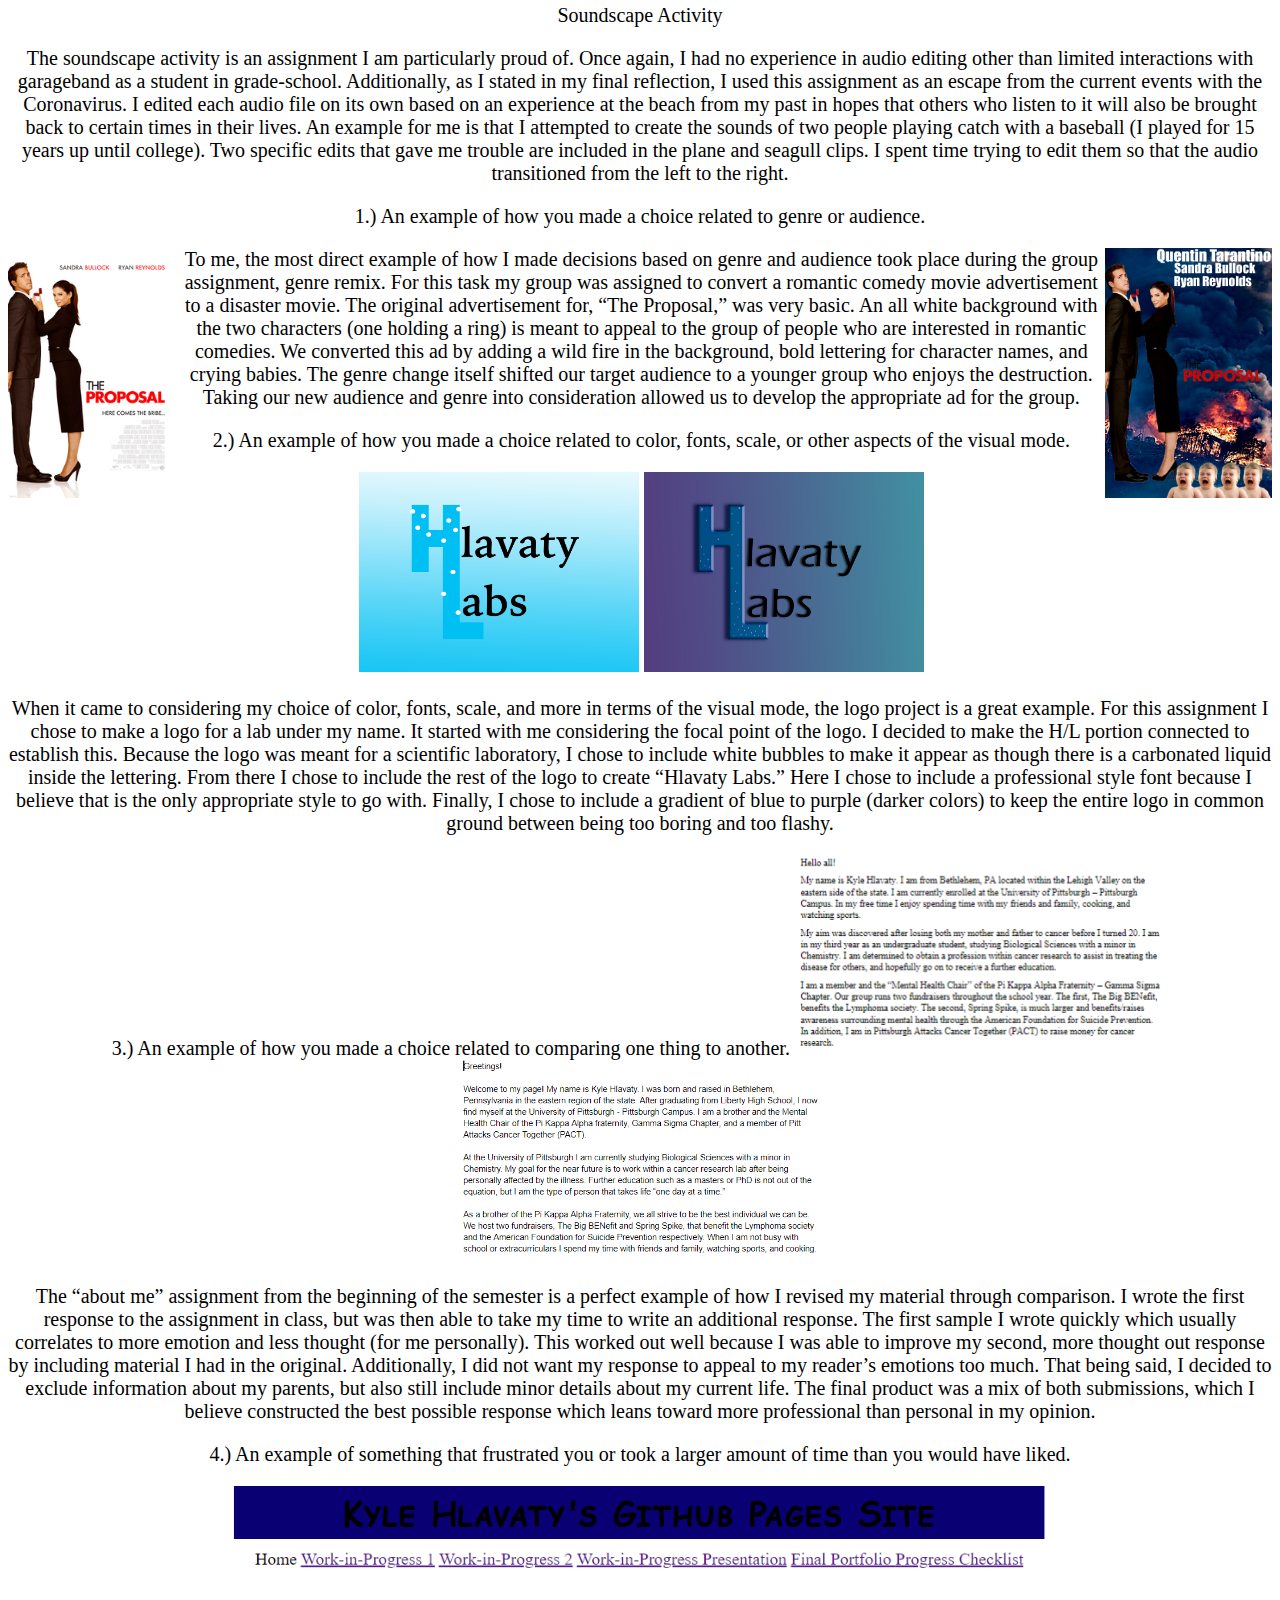
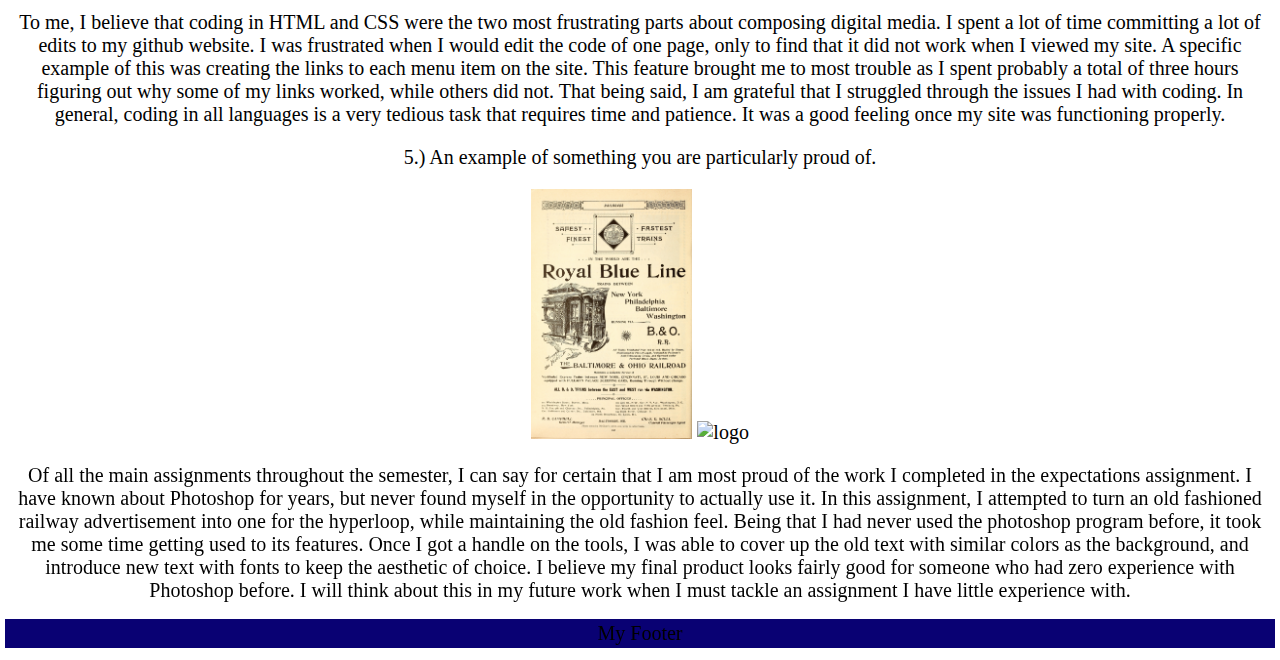
==== commit 4f263b27: "Update index.html" ====
--- a/Portfolio/index.html
+++ b/Portfolio/index.html
@@ -39,11 +39,11 @@
         <img src="/Static/Images/About Me - Revised.PNG" alt="ab2" width="auto" height="200">
             <p> The “about me” assignment from the beginning of the semester is a perfect example of how I revised my material through comparison. I wrote the first response to the assignment in class, but was then able to take my time to write an additional response. The first sample I wrote quickly which usually correlates to more emotion and less thought (for me personally). This worked out well because I was able to improve my second, more thought out response by including material I had in the original. Additionally, I did not want my response to appeal to my reader’s emotions too much. That being said, I decided to exclude information about my parents, but also still include minor details about my current life. The final product was a mix of both submissions, which I believe constructed the best possible response which leans toward more professional than personal in my opinion.</p>
     <p> 4.) An example of something that frustrated you or took a larger amount of time than you would have liked. </p>
-        <img src="/Static/Images/Menu.PNG" alt="Menu" width="auto" height="100">
+        <p> <img src="/Static/Images/Menu.PNG" alt="Menu" width="auto" height="100"> </p>
             <p> To me, I believe that coding in HTML and CSS were the two most frustrating parts about composing digital media. I spent a lot of time committing a lot of edits to my github website. I was frustrated when I would edit the code of one page, only to find that it did not work when I viewed my site. A specific example of this was creating the links to each menu item on the site. This feature brought me to most trouble as I spent probably a total of three hours figuring out why some of my links worked, while others did not. That being said, I am grateful that I struggled through the issues I had with coding. In general, coding in all languages is a very tedious task that requires time and patience. It was a good feeling once my site was functioning properly.</p>
     <p> 5.) An example of something you are particularly proud of. </p>
-        <img src="/Static/Images/Ad - OG.jpg" alt="ad" width="auto" height="200">
-        <img src="/Static/Images/Hlavaty - Hyperloop Parody (Site).png" alt="logo" width="auto" height="200">
+       <p> <img src="/Static/Images/Ad - OG.jpg" alt="ad" width="auto" height="250">
+        <img src="/Static/Images/Hlavaty - Hyperloop Parody (Site).png" alt="logo" width="auto" height="250"> </p>
         <p> Of all the main assignments throughout the semester, I can say for certain that I am most proud of the work I completed in the expectations assignment. I have known about Photoshop for years, but never found myself in the opportunity to actually use it. In this assignment, I attempted to turn an old fashioned railway advertisement into one for the hyperloop, while maintaining the old fashion feel. Being that I had never used the photoshop program before, it took me some time getting used to its features. Once I got a handle on the tools, I was able to cover up the old text with similar colors as the background, and introduce new text with fonts to keep the aesthetic of choice. I believe my final product looks fairly good for someone who had zero experience with Photoshop before. I will think about this in my future work when I must tackle an assignment I have little experience with.</p>
             
     </main>
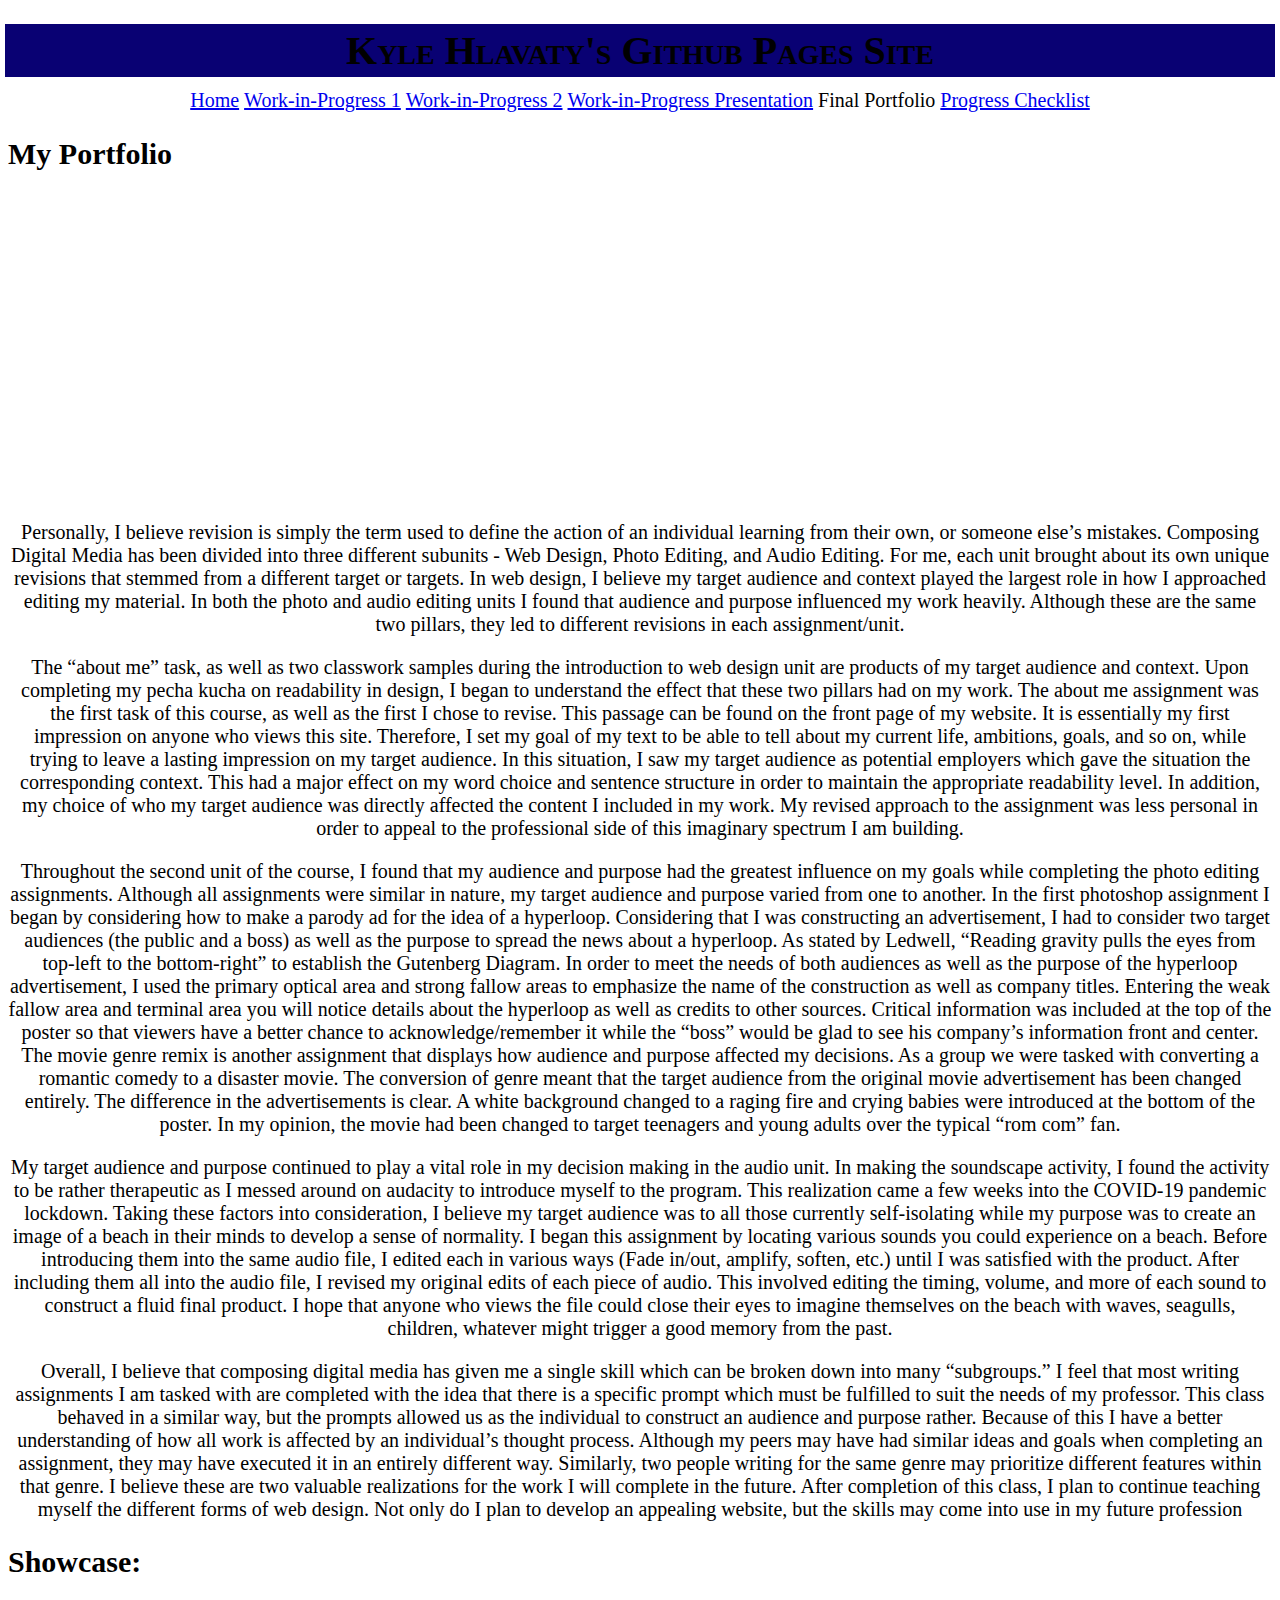
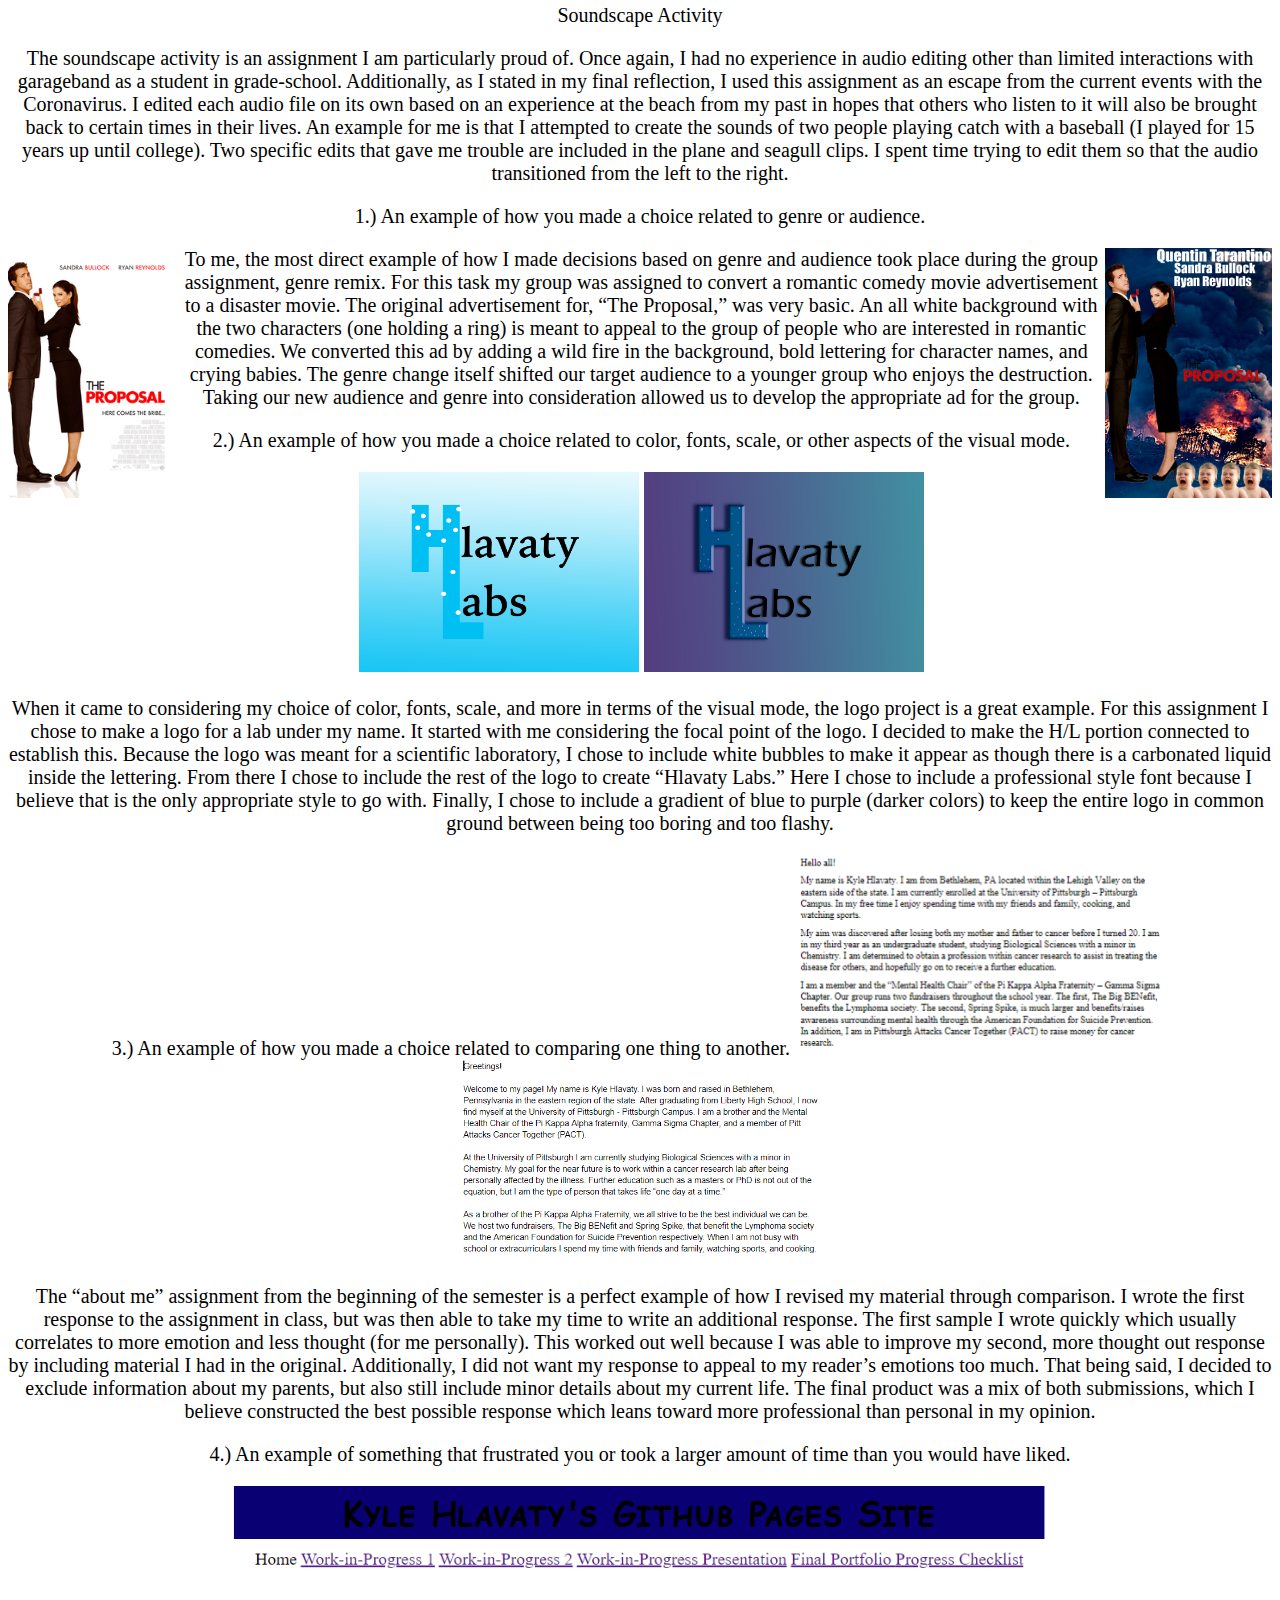
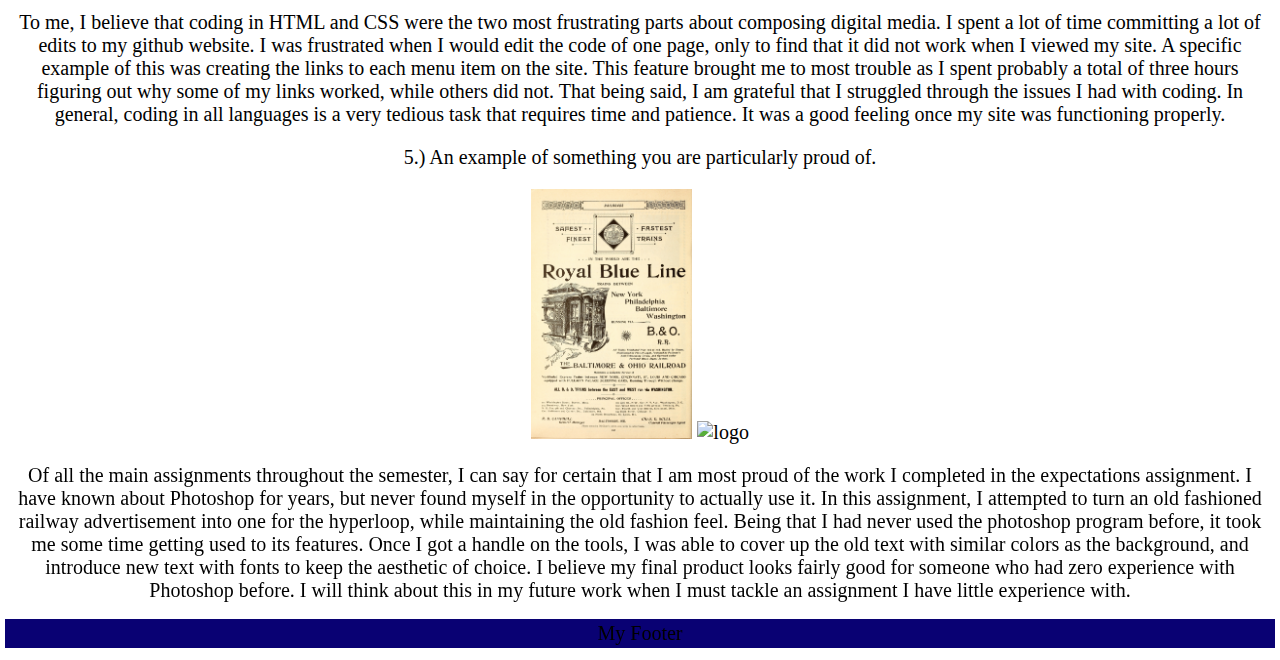
==== commit 49d775bd: "Update index.html" ====
--- a/Portfolio/index.html
+++ b/Portfolio/index.html
@@ -22,7 +22,7 @@
         <p> Throughout the second unit of the course, I found that my audience and purpose had the greatest influence on my goals while completing the photo editing assignments. Although all assignments were similar in nature, my target audience and purpose varied from one to another. In the first photoshop assignment I began by considering how to make a parody ad for the idea of a hyperloop. Considering that I was constructing an advertisement, I had to consider two target audiences (the public and a boss) as well as the purpose to spread the news about a hyperloop. As stated by Ledwell, “Reading gravity pulls the eyes from top-left to the bottom-right” to establish the Gutenberg Diagram. In order to meet the needs of both audiences as well as the purpose of the hyperloop advertisement, I used the primary optical area and strong fallow areas to emphasize the name of the construction as well as company titles. Entering the weak fallow area and terminal area you will notice details about the hyperloop as well as credits to other sources. Critical information was included at the top of the poster so that viewers have a better chance to acknowledge/remember it while the “boss” would be glad to see his company’s information front and center. The movie genre remix is another assignment that displays how audience and purpose affected my decisions. As a group we were tasked with converting a romantic comedy to a disaster movie. The conversion of genre meant that the target audience from the original movie advertisement has been changed entirely. The difference in the advertisements is clear. A white background changed to a raging fire and crying babies were introduced at the bottom of the poster. In my opinion, the movie had been changed to target teenagers and young adults over the typical “rom com” fan. </p>
         <p> My target audience and purpose continued to play a vital role in my decision making in the audio unit. In making the soundscape activity, I found the activity to be rather therapeutic as I messed around on audacity to introduce myself to the program. This realization came a few weeks into the COVID-19 pandemic lockdown. Taking these factors into consideration, I believe my target audience was to all those currently self-isolating while my purpose was to create an image of a beach in their minds to develop a sense of normality. I began this assignment by locating various sounds you could experience on a beach. Before introducing them into the same audio file, I edited each in various ways (Fade in/out, amplify, soften, etc.) until I was satisfied with the product. After including them all into the audio file, I revised my original edits of each piece of audio. This involved editing the timing, volume, and more of each sound to construct a fluid final product. I hope that anyone who views the file could close their eyes to imagine themselves on the beach with waves, seagulls, children, whatever might trigger a good memory from the past. </p>
         <p> Overall, I believe that composing digital media has given me a single skill which can be broken down into many “subgroups.” I feel that most writing assignments I am tasked with are completed with the idea that there is a specific prompt which must be fulfilled to suit the needs of my professor. This class behaved in a similar way, but the prompts allowed us as the individual to construct an audience and purpose rather. Because of this I have a better understanding of how all work is affected by an individual’s thought process. Although my peers may have had similar ideas and goals when completing an assignment, they may have executed it in an entirely different way. Similarly, two people writing for the same genre may prioritize different features within that genre. I believe these are two valuable realizations for the work I will complete in the future. After completion of this class, I plan to continue teaching myself the different forms of web design. Not only do I plan to develop an appealing website, but the skills may come into use in my future profession </p>
-        <h2> Showcase </h2>
+        <h2> Showcase: </h2>
         <p> Soundscape Activity </p>
         <p> The soundscape activity is an assignment I am particularly proud of. Once again, I had no experience in audio editing other than limited interactions with garageband as a student in grade-school. Additionally, as I stated in my final reflection, I used this assignment as an escape from the current events with the Coronavirus. I edited each audio file on its own based on an experience at the beach from my past in hopes that others who listen to it will also be brought back to certain times in their lives. An example for me is that I attempted to create the sounds of two people playing catch with a baseball (I played for 15 years up until college). Two specific edits that gave me trouble are included in the plane and seagull clips. I spent time trying to edit them so that the audio transitioned from the left to the right.</p>
         <p> 1.) An example of how you made a choice related to genre or audience.
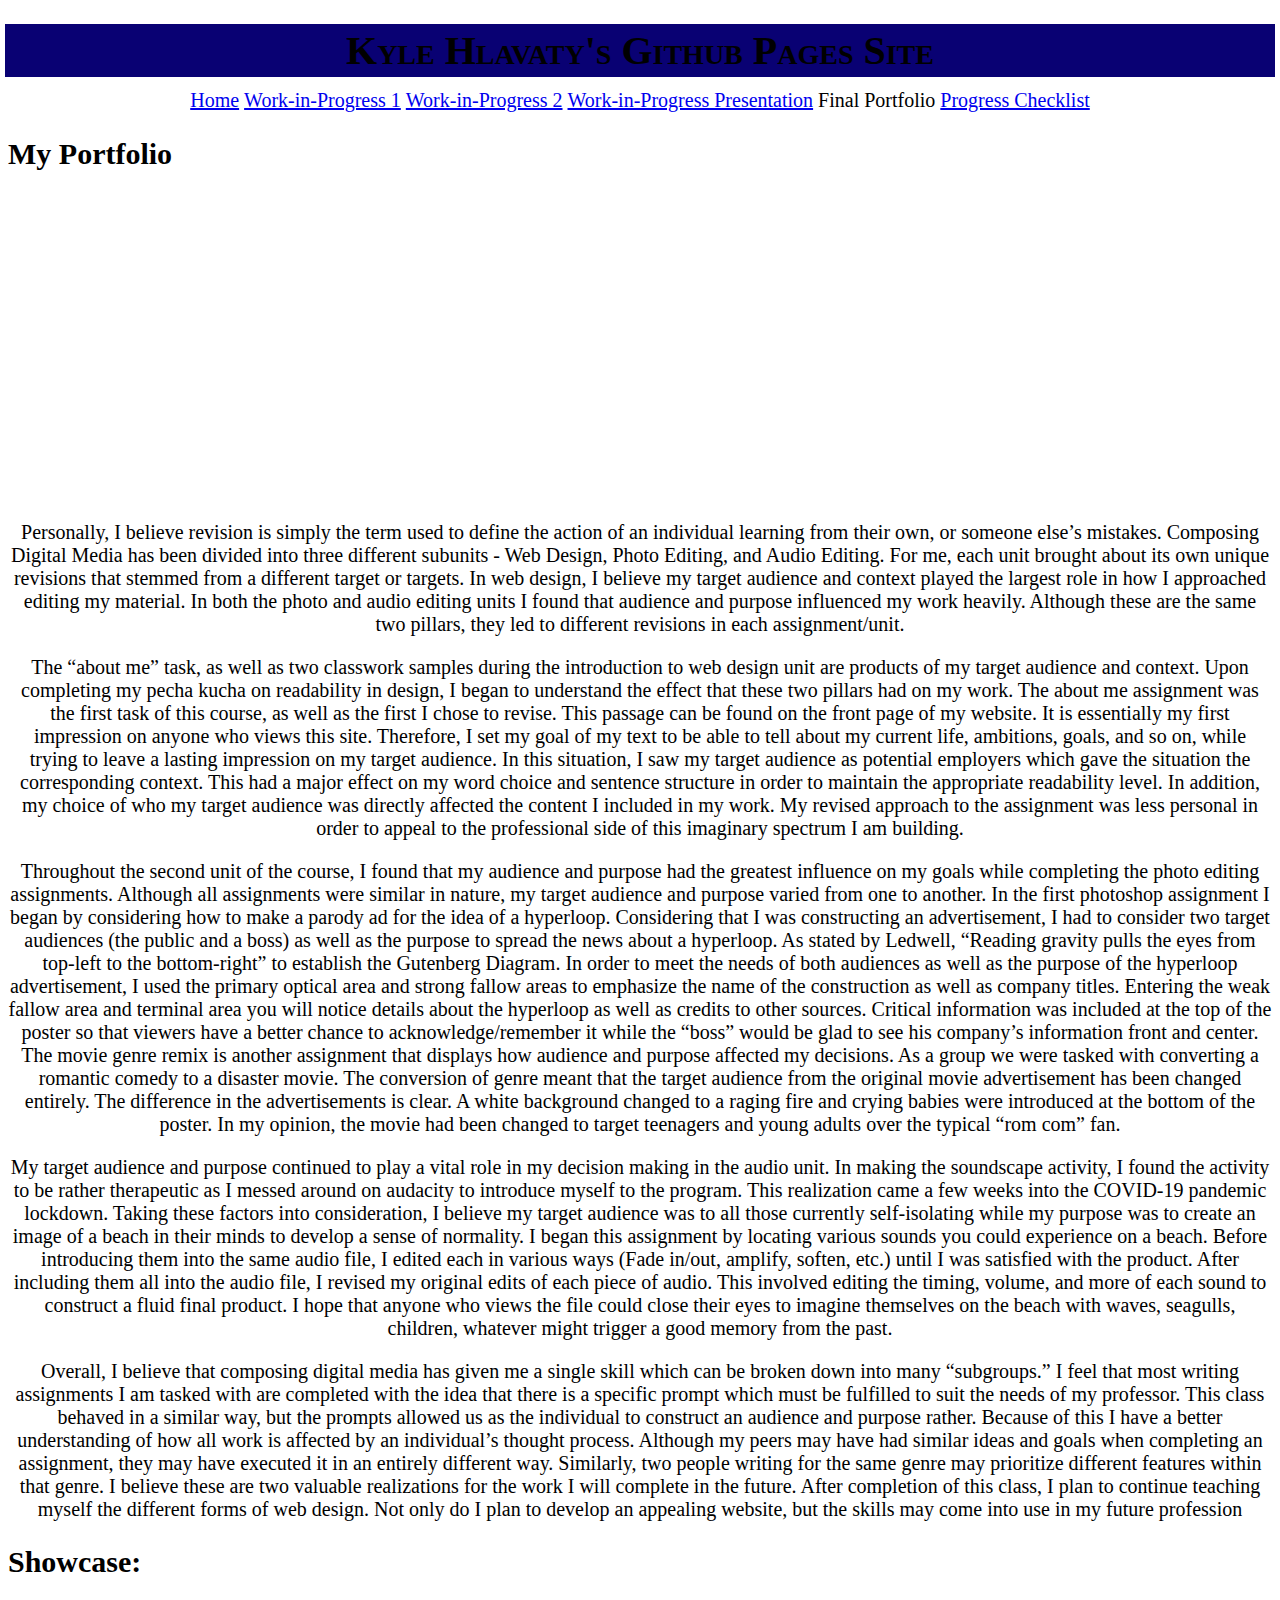
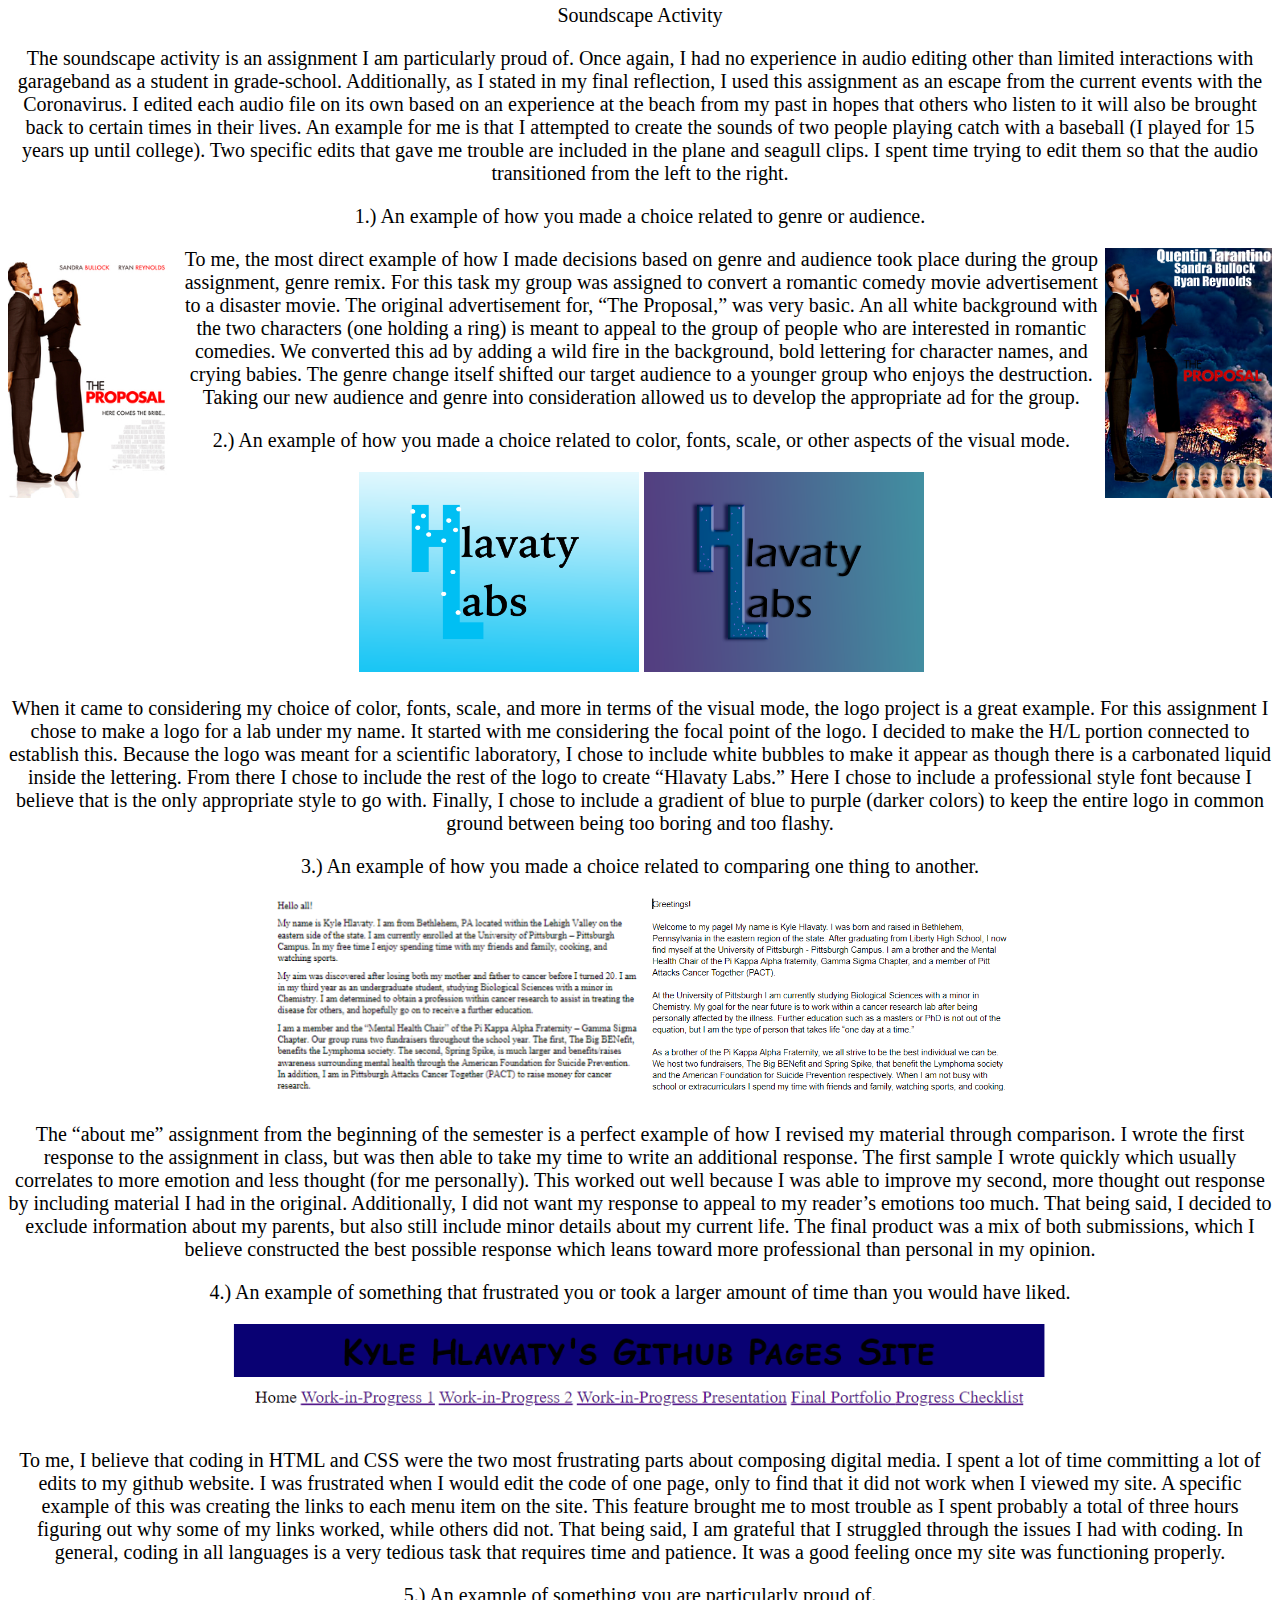
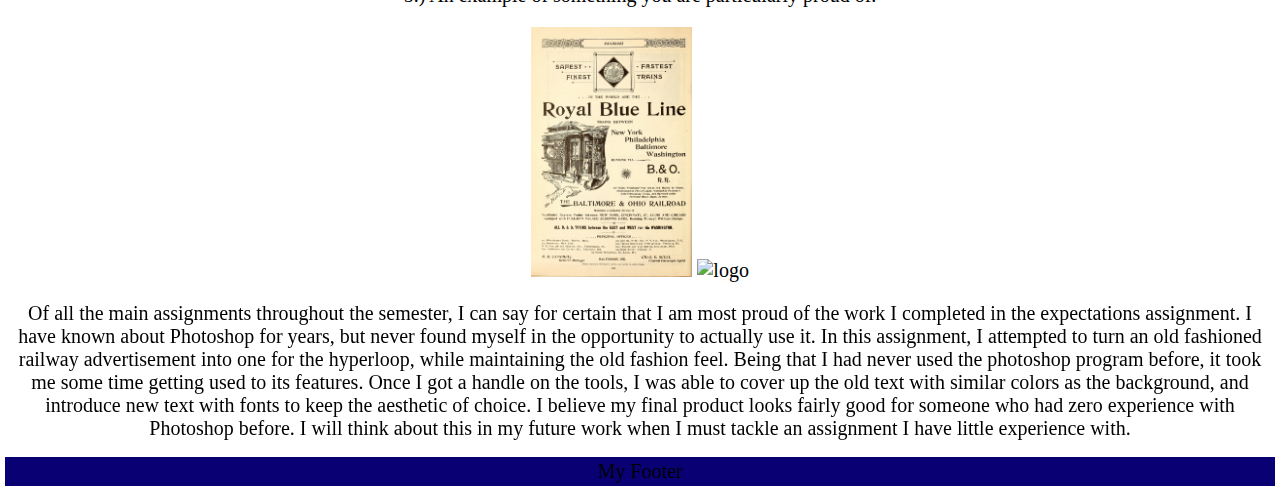
==== commit 9efa5303: "Update index.html" ====
--- a/Portfolio/index.html
+++ b/Portfolio/index.html
@@ -34,9 +34,9 @@
         <p> <img src="/Static/Images/Logo - OG.png" alt="logo" width="auto" height="200">
         <img src="/Static/Images/Hlavaty - Logo Activity (Site).png" alt="logo2" width="auto" height="200"> </p>
         <p> When it came to considering my choice of color, fonts, scale, and more in terms of the visual mode, the logo project is a great example. For this assignment I chose to make a logo for a lab under my name. It started with me considering the focal point of the logo. I decided to make the H/L portion connected to establish this. Because the logo was meant for a scientific laboratory, I chose to include white bubbles to make it appear as though there is a carbonated liquid inside the lettering. From there I chose to include the rest of the logo to create “Hlavaty Labs.” Here I chose to include a professional style font because I believe that is the only appropriate style to go with. Finally, I chose to include a gradient of blue to purple (darker colors) to keep the entire logo in common ground between being too boring and too flashy.</p>
-    <p> 3.) An example of how you made a choice related to comparing one thing to another.
-        <img src="/Static/Images/About Me - OG.PNG" alt="ab" width="auto" height="200">
-        <img src="/Static/Images/About Me - Revised.PNG" alt="ab2" width="auto" height="200">
+    <p> 3.) An example of how you made a choice related to comparing one thing to another. </p>
+        <p> <img src="/Static/Images/About Me - OG.PNG" alt="ab" width="auto" height="200">
+            <img src="/Static/Images/About Me - Revised.PNG" alt="ab2" width="auto" height="200"> </p>
             <p> The “about me” assignment from the beginning of the semester is a perfect example of how I revised my material through comparison. I wrote the first response to the assignment in class, but was then able to take my time to write an additional response. The first sample I wrote quickly which usually correlates to more emotion and less thought (for me personally). This worked out well because I was able to improve my second, more thought out response by including material I had in the original. Additionally, I did not want my response to appeal to my reader’s emotions too much. That being said, I decided to exclude information about my parents, but also still include minor details about my current life. The final product was a mix of both submissions, which I believe constructed the best possible response which leans toward more professional than personal in my opinion.</p>
     <p> 4.) An example of something that frustrated you or took a larger amount of time than you would have liked. </p>
         <p> <img src="/Static/Images/Menu.PNG" alt="Menu" width="auto" height="100"> </p>
--- a/Static/style.css
+++ b/Static/style.css
@@ -3,9 +3,14 @@
   text-color: #f0e0b1;
 }
 
+title {
+    text-color: #ffffff;
+}
+
 head {
   outline-style: solid;
   outline-width: medium;
+  text-color: #ffffff;
 }
 
 h1 { 
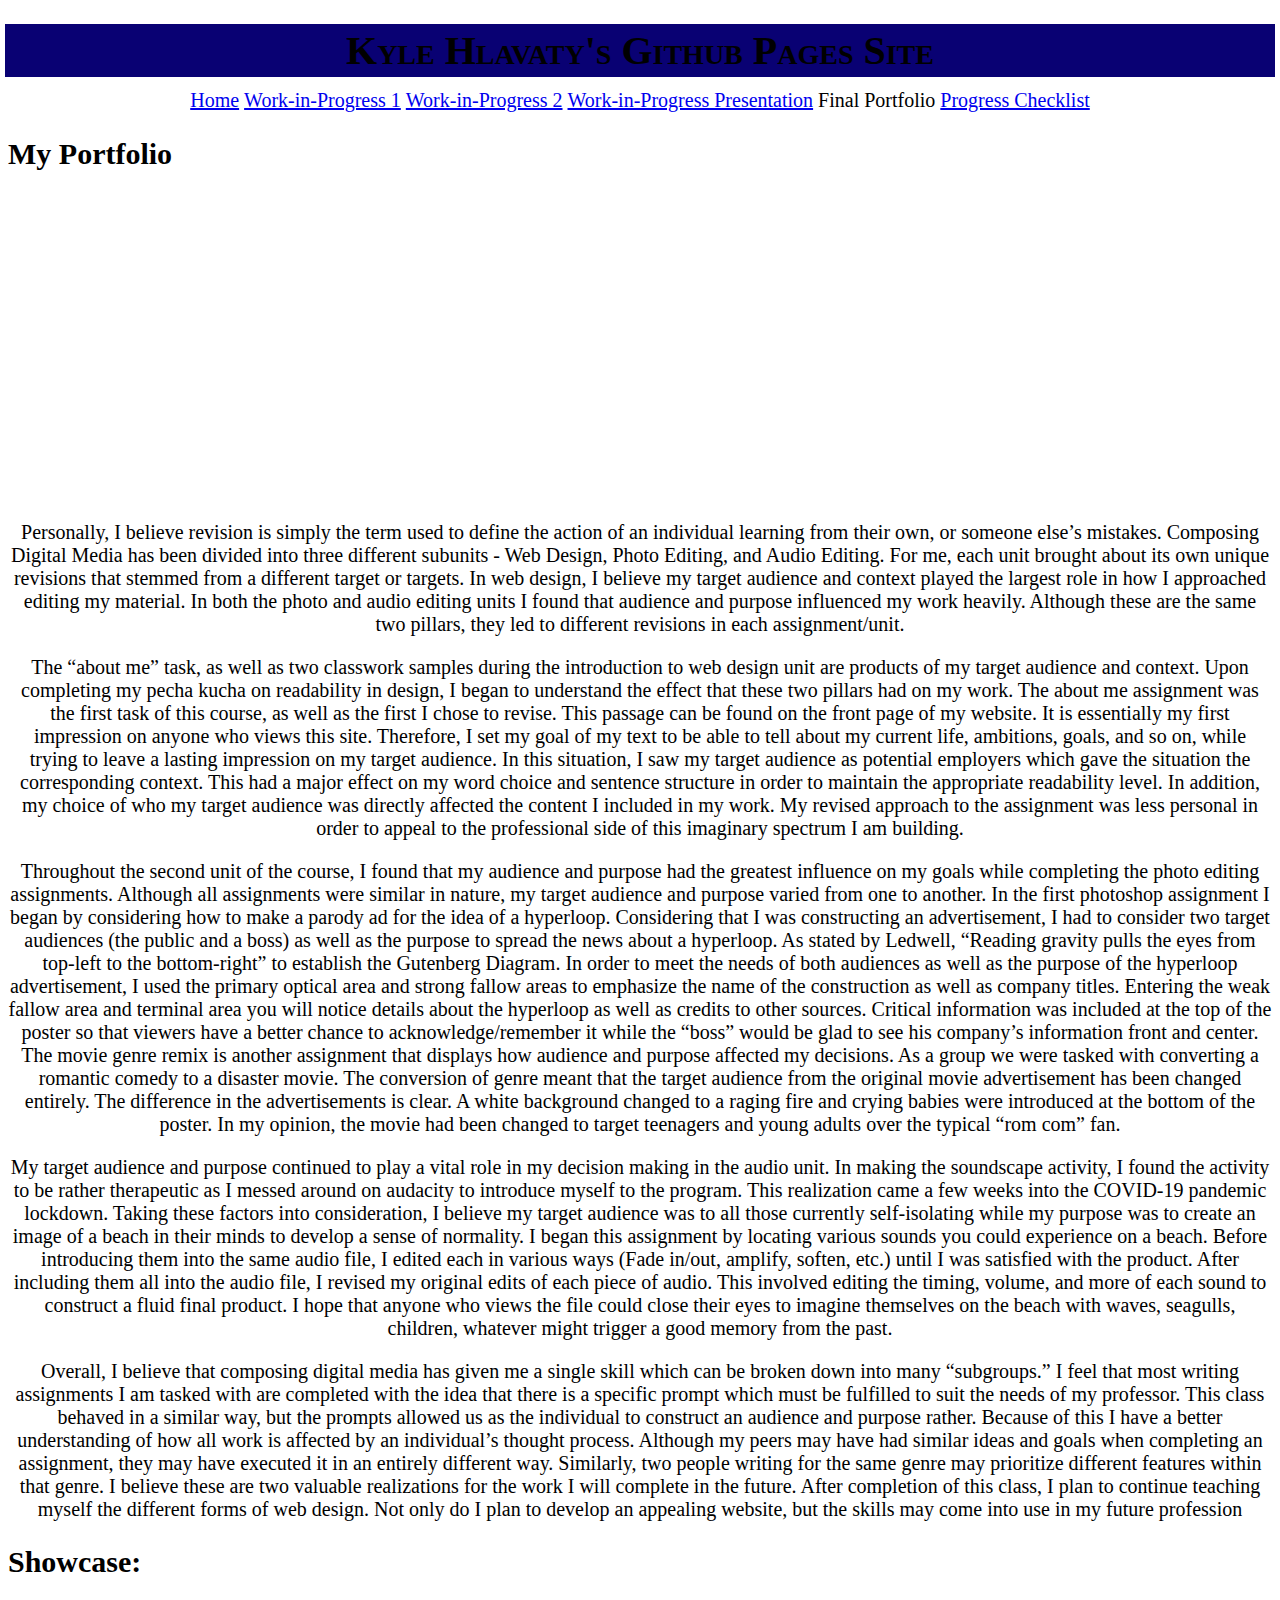
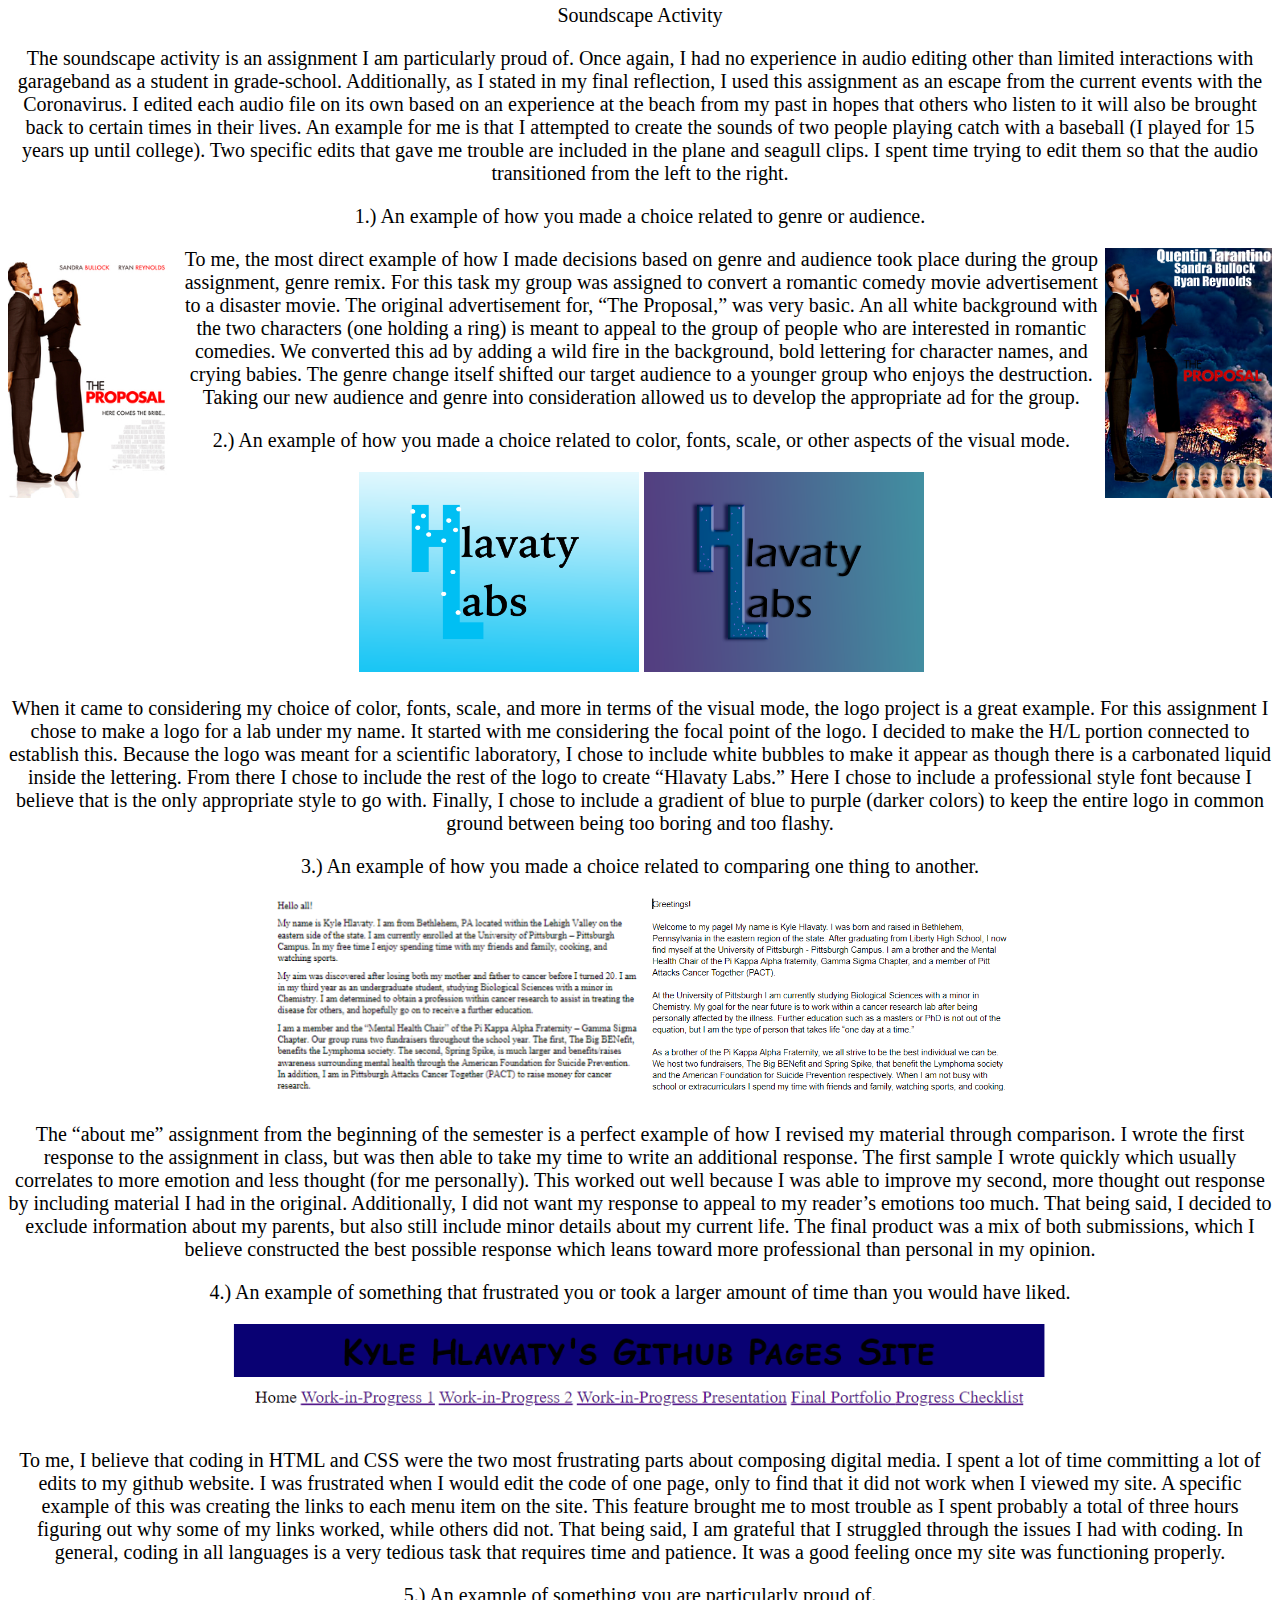
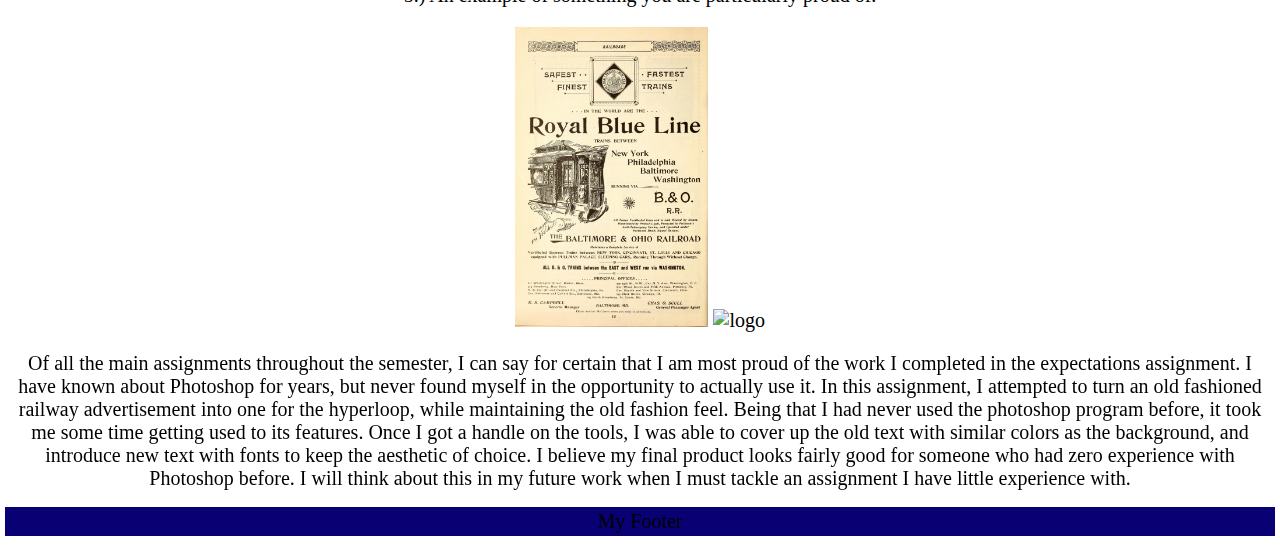
==== commit 1f3b4615: "Update index.html" ====
--- a/Portfolio/index.html
+++ b/Portfolio/index.html
@@ -42,8 +42,8 @@
         <p> <img src="/Static/Images/Menu.PNG" alt="Menu" width="auto" height="100"> </p>
             <p> To me, I believe that coding in HTML and CSS were the two most frustrating parts about composing digital media. I spent a lot of time committing a lot of edits to my github website. I was frustrated when I would edit the code of one page, only to find that it did not work when I viewed my site. A specific example of this was creating the links to each menu item on the site. This feature brought me to most trouble as I spent probably a total of three hours figuring out why some of my links worked, while others did not. That being said, I am grateful that I struggled through the issues I had with coding. In general, coding in all languages is a very tedious task that requires time and patience. It was a good feeling once my site was functioning properly.</p>
     <p> 5.) An example of something you are particularly proud of. </p>
-       <p> <img src="/Static/Images/Ad - OG.jpg" alt="ad" width="auto" height="250">
-        <img src="/Static/Images/Hlavaty - Hyperloop Parody (Site).png" alt="logo" width="auto" height="250"> </p>
+       <p> <img src="/Static/Images/Ad - OG.jpg" alt="ad" width="auto" height="300">
+        <img src="/Static/Images/Hlavaty - Hyperloop Parody (Site).png" alt="logo" width="auto" height="300"> </p>
         <p> Of all the main assignments throughout the semester, I can say for certain that I am most proud of the work I completed in the expectations assignment. I have known about Photoshop for years, but never found myself in the opportunity to actually use it. In this assignment, I attempted to turn an old fashioned railway advertisement into one for the hyperloop, while maintaining the old fashion feel. Being that I had never used the photoshop program before, it took me some time getting used to its features. Once I got a handle on the tools, I was able to cover up the old text with similar colors as the background, and introduce new text with fonts to keep the aesthetic of choice. I believe my final product looks fairly good for someone who had zero experience with Photoshop before. I will think about this in my future work when I must tackle an assignment I have little experience with.</p>
             
     </main>
